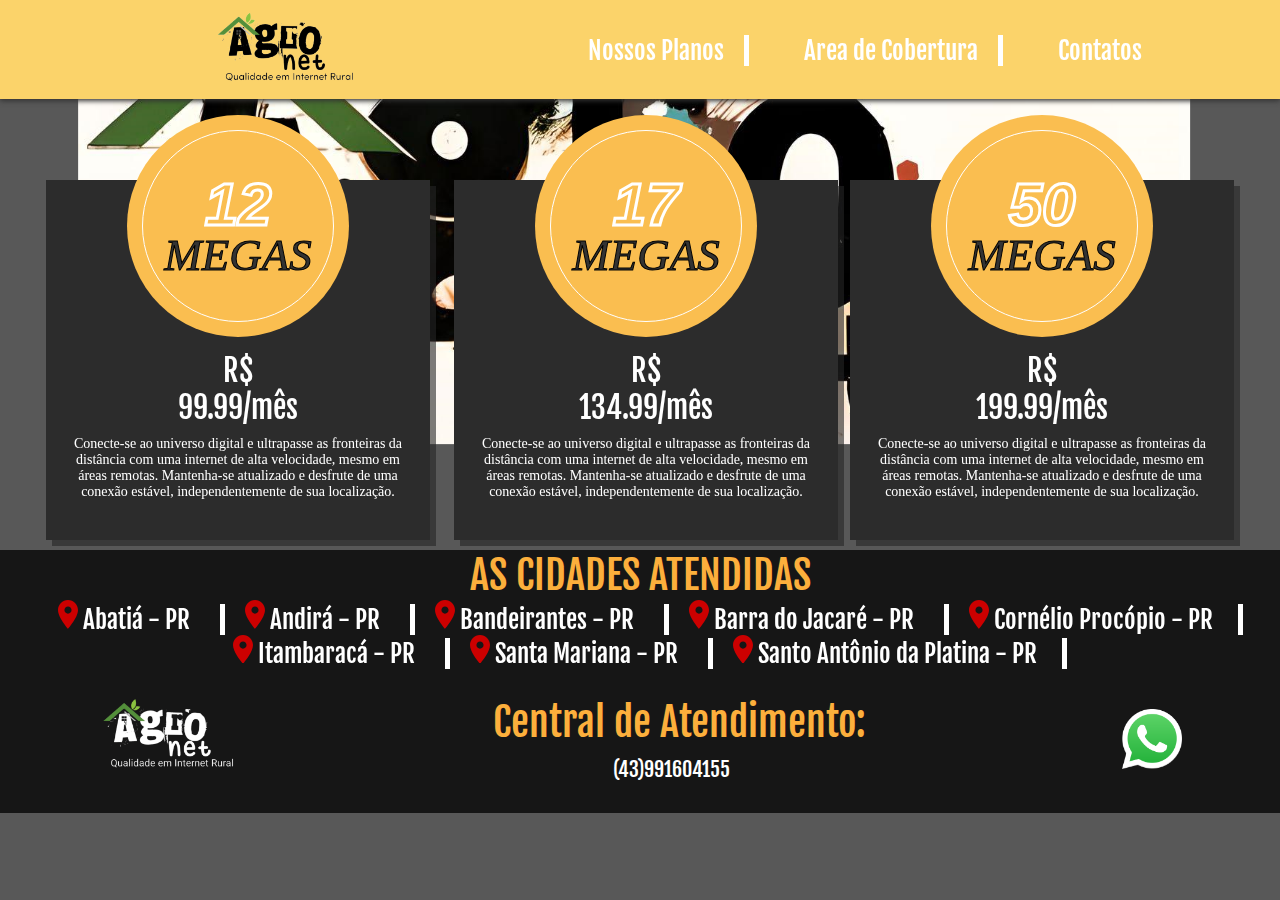
==== index.html @ c3c19633 "Add files via upload" ====
<!DOCTYPE html>
<html xmlns="http://www.w3.org/1999/xhtml">

<head>
<meta http-equiv="Content-Type" content="text/html; charset=utf-8" /> <meta name="description" content="um teste" />
<meta name="title" content="Site Padrão Lançamento - Modelo 13" />
<link rel='stylesheet' type='text/css' href='template/pw-slider-engine/style.css' />

    <title>Agro Net</title>

    <meta name="viewport" content="width=device-width, initial-scale=1.0" />

    <link rel="shortcut icon" type="imagex/png" href="img/logopagina.png">
    <link rel="stylesheet" href="script/estilo.css">
    <link rel="stylesheet" href="script/estilo.css">
    <link href="https://fonts.googleapis.com/css?family=Fjalla+One" rel="stylesheet">
    <script src='https://www.google.com/recaptcha/api.js'></script> 
</head>

<body>

    <div class="topo-total">

        <div class="topo">
            <!-- Logo -->
            <div class="logo img">
                <img src="img/logo3.png" alt="Logo da empresa" title="Logo da empresa" />
            </div>
            
            <div class="menu-total">
                <div class="menu-resp"></div>
                <!-- Menu com as localizações -->
                <div class="menu">
                    <ul>
                        <li>
                            <a  href="#planos" title="" data-text="Nossos Planos">     
                               <svg width="30" height="70%" viewBox="0 0 9 13" fill="#cc0000">
                               </svg> Nossos Planos
                            </a>
                        </li>
                        <li>
                            <a  href="#cobertura" title="" data-text="Area de Cobertura">     
                               <svg width="30" height="70%" viewBox="0 0 9 13" fill="#cc0000">
                               </svg> Area de Cobertura
                            </a>
                        </li>
                        <li>
                            <a  href="#rodape" title="" data-text="Contatos">     
                               <svg width="30" height="70%" viewBox="0 0 9 13" fill="#cc0000">
                               </svg> Contatos
                            </a>
                        </li>
                    </ul>

                </div>
                <!-- Menu -->
            </div>
            <!-- menu Total -->
        </div>
        <!-- Topo -->
    </div>
    <!-- Topo Total -->

    <div class="global">

  <!-- Responsavel pela animação de fundo -->
  <div id="wowslider-container1" >
    <div class="ws_images">
        <ul >
          
            <li>
                <img class="gallery" src="img/fundo1.png" alt="1" title="1" /></li>
        </ul>
    </div>
</div>
    <!-- responsavel pelos banners -->
    <div class="box-01-total">
        <div class="box-01" id="planos">
            <div class="box" >
                <a href="">
                    <div class="img">
                     <i class="fas fa-server">
                        <div class="titulo-planos">
                         <span class="destaque">12 </span>
                         <span class="normal">MEGAS</span>
                        </div>
                     </i>
                    </div>
                    <div class="titulo"><span class="preco">R$<br>99.99/mês</span></div>
                    <div class="texto">Conecte-se ao universo digital e ultrapasse as fronteiras da distância com uma internet de alta velocidade, mesmo em áreas remotas. Mantenha-se atualizado e desfrute de uma conexão estável, independentemente de sua localização.</div>
            </div>
            <!-- box -->

            <div class="box">
                <a href="">
                    <div class="img">
                     <i class="fas fa-server">
                        <div class="titulo-planos">
                         <span class="destaque">17 </span>
                         <span class="normal">MEGAS</span>
                        </div>
                     </i>
                    </div>
                    <div class="titulo"><span class="preco">R$<br>134.99/mês</span></div>
                    <div class="texto">Conecte-se ao universo digital e ultrapasse as fronteiras da distância com uma internet de alta velocidade, mesmo em áreas remotas. Mantenha-se atualizado e desfrute de uma conexão estável, independentemente de sua localização.</div>
                    
                </a>
            </div>
            <!-- box -->
            <div class="box">
                <a href="">
                    <div class="img">
                     <i class="fas fa-server">
                        <div class="titulo-planos">
                         <span class="destaque">50 </span>
                         <span class="normal">MEGAS</span>
                        </div>
                     </i>
                    </div>
                    <div class="titulo"><span class="preco">R$<br>199.99/mês</span></div>
                    <div class="texto">Conecte-se ao universo digital e ultrapasse as fronteiras da distância com uma internet de alta velocidade, mesmo em áreas remotas. Mantenha-se atualizado e desfrute de uma conexão estável, independentemente de sua localização.</div>
                    <div class="botao"><i class="fas fa-chevron-circle-right"></i></div>
                </a>
            </div>
            <!-- box -->

        </div>
        <!-- box 01 -->
    </div>
    <!-- box 01 total -->
    <div class="box-02-total">
        <ul>
            <span class="tituloLocais" id="cobertura">AS CIDADES ATENDIDAS</span>
            <li>
                <a class="cidades" title="" data-text="Abatiá - PR">     
                    <svg width="20" height="50%" viewBox="0 0 9 13" fill="#cc0000">
                    <path d="M4.5 0C2.01214 0 0 2.0345 0 4.55C0 7.9625 4.5 13 4.5 13C4.5 13 9 7.9625 9 4.55C9 2.0345 6.98786 0 4.5 0ZM4.5 6.175C3.61286 6.175 2.89286 5.447 2.89286 4.55C2.89286 3.653 3.61286 2.925 4.5 2.925C5.38714 2.925 6.10714 3.653 6.10714 4.55C6.10714 5.447 5.38714 6.175 4.5 6.175Z">  
                    </path>
                   </svg>&nbsp;Abatiá - PR&nbsp;
                </a>
               
            
                <a class="cidades" title="" data-text="Andirá - PR">     
                <svg width="20" height="50%" viewBox="0 0 9 13" fill="#cc0000">
                 <path d="M4.5 0C2.01214 0 0 2.0345 0 4.55C0 7.9625 4.5 13 4.5 13C4.5 13 9 7.9625 9 4.55C9 2.0345 6.98786 0 4.5 0ZM4.5 6.175C3.61286 6.175 2.89286 5.447 2.89286 4.55C2.89286 3.653 3.61286 2.925 4.5 2.925C5.38714 2.925 6.10714 3.653 6.10714 4.55C6.10714 5.447 5.38714 6.175 4.5 6.175Z">  
                 </path>
                </svg>&nbsp;Andirá - PR&nbsp;
                </a>
            
                <a class="cidades" title="" data-text="Bandeirantes - PR">     
                    <svg width="20" height="50%" viewBox="0 0 9 13" fill="#cc0000">
                    <path d="M4.5 0C2.01214 0 0 2.0345 0 4.55C0 7.9625 4.5 13 4.5 13C4.5 13 9 7.9625 9 4.55C9 2.0345 6.98786 0 4.5 0ZM4.5 6.175C3.61286 6.175 2.89286 5.447 2.89286 4.55C2.89286 3.653 3.61286 2.925 4.5 2.925C5.38714 2.925 6.10714 3.653 6.10714 4.55C6.10714 5.447 5.38714 6.175 4.5 6.175Z">  
                    </path>
                   </svg>&nbsp;Bandeirantes - PR&nbsp;
                </a>
               
                <a class="cidades" title="" data-text="Barra do Jacaré - PR">     
                    <svg width="20" height="50%" viewBox="0 0 9 13" fill="#cc0000">
                    <path d="M4.5 0C2.01214 0 0 2.0345 0 4.55C0 7.9625 4.5 13 4.5 13C4.5 13 9 7.9625 9 4.55C9 2.0345 6.98786 0 4.5 0ZM4.5 6.175C3.61286 6.175 2.89286 5.447 2.89286 4.55C2.89286 3.653 3.61286 2.925 4.5 2.925C5.38714 2.925 6.10714 3.653 6.10714 4.55C6.10714 5.447 5.38714 6.175 4.5 6.175Z">  
                    </path>
                   </svg>&nbsp;Barra do Jacaré - PR&nbsp;
                </a>
              
                <a class="cidades" title="" data-text="Cornélio Procópio - PR">     
                    <svg width="20" height="50%" viewBox="0 0 9 13" fill="#cc0000">
                    <path d="M4.5 0C2.01214 0 0 2.0345 0 4.55C0 7.9625 4.5 13 4.5 13C4.5 13 9 7.9625 9 4.55C9 2.0345 6.98786 0 4.5 0ZM4.5 6.175C3.61286 6.175 2.89286 5.447 2.89286 4.55C2.89286 3.653 3.61286 2.925 4.5 2.925C5.38714 2.925 6.10714 3.653 6.10714 4.55C6.10714 5.447 5.38714 6.175 4.5 6.175Z">  
                    </path>
                   </svg>&nbsp;Cornélio Procópio - PR&nbsp;</br>
                </a>
             
                <a class="cidades" title="" data-text="Itambaracá - PR">     
                    <svg width="20" height="50%" viewBox="0 0 9 13" fill="#cc0000">
                    <path d="M4.5 0C2.01214 0 0 2.0345 0 4.55C0 7.9625 4.5 13 4.5 13C4.5 13 9 7.9625 9 4.55C9 2.0345 6.98786 0 4.5 0ZM4.5 6.175C3.61286 6.175 2.89286 5.447 2.89286 4.55C2.89286 3.653 3.61286 2.925 4.5 2.925C5.38714 2.925 6.10714 3.653 6.10714 4.55C6.10714 5.447 5.38714 6.175 4.5 6.175Z">  
                    </path>
                   </svg>&nbsp;Itambaracá - PR&nbsp;
                </a>
              
                <a class="cidades" title="" data-text="Santa Mariana - PR">     
                    <svg width="20" height="50%" viewBox="0 0 9 13" fill="#cc0000">
                    <path d="M4.5 0C2.01214 0 0 2.0345 0 4.55C0 7.9625 4.5 13 4.5 13C4.5 13 9 7.9625 9 4.55C9 2.0345 6.98786 0 4.5 0ZM4.5 6.175C3.61286 6.175 2.89286 5.447 2.89286 4.55C2.89286 3.653 3.61286 2.925 4.5 2.925C5.38714 2.925 6.10714 3.653 6.10714 4.55C6.10714 5.447 5.38714 6.175 4.5 6.175Z">  
                    </path>
                   </svg>&nbsp;Santa Mariana - PR&nbsp;
                </a>
             
                <a class="cidades" title="" data-text="Santo Antônio da Platina - PR">     
                    <svg width="20" height="50%" viewBox="0 0 9 13" fill="#cc0000">
                    <path d="M4.5 0C2.01214 0 0 2.0345 0 4.55C0 7.9625 4.5 13 4.5 13C4.5 13 9 7.9625 9 4.55C9 2.0345 6.98786 0 4.5 0ZM4.5 6.175C3.61286 6.175 2.89286 5.447 2.89286 4.55C2.89286 3.653 3.61286 2.925 4.5 2.925C5.38714 2.925 6.10714 3.653 6.10714 4.55C6.10714 5.447 5.38714 6.175 4.5 6.175Z">  
                    </path>
                   </svg>&nbsp;Santo Antônio da Platina - PR&nbsp;
                </a>
            </li>
        </ul>
    </div>      
    <!-- Gerando o rodape -->
    <div class="rodape-total" id="rodape">
            <div class="conteudo-rodape">
                 <!-- conteudo rodape -->
                <div class="logoRodape img">
                    <a title="" target="_blank"><img src="img/fundo2.png" title="logo empresa" /></a>
                </div>
                <!-- Texto Rodape -->
                <div class="texto-rodape">
                    <span class="texto-PrincipalRodape">Central de Atendimento:<br></span>
                    <span class="SubTexto-rodape">(43)991604155</span>
                </div>
                <!-- Texto Rodape -->
                <div class="social-rodape">
                    <!-- Botão do WhatsApp -->
                        <a target="_blank" href="https://api.whatsapp.com/send?phone=43991604155" class="whatsapp-button" title="Iniciar uma conversa no WhatsApp!">
                            <img src="img/WhatsApp.png" class="whatsapp-button" alt="icone WhatsApp">
                        </a>
                </div>
               <!-- social Rodape -->
            </div>
        </div>
        <!-- Rodape -->
    </div>
    <!-- Rodape Total -->
    <!-- Importando todos os estilos e animações -->
    <script src="script/bannersAnimacao.js"></script>
    <script src="script/back.js"></script>
    <script src="script/ground.js"></script>
    <script src="script/banners.js"></script>
</body>
</html>
---- script/estilo.css ----
div:hover > .btn {
    display: block; 
    opacity: 1; 
    transform: rotate(360); 
    transition: all 1s;
} 
.btn { 
    text-align: center; 
    margin: 0 auto;
    width: 100%; 
    height: 40px; 
    padding: 5px 0px; 
    bottom: 0px; 
    z-index: 999; 
    cursor: pointer; 
    opacity: 0.6; 
    transition: all 1s; 
} 
.btn.absolute { 
    position: absolute; 
} 
.btn > div { 
    width: 100px; 
    display: inline-block; 
} 
.btn .remove::before {    
    font-weight: 900; 
    content: "\f05e"; 
    font-family: "Font Awesome 5 Free"; 
    font-size: 40px; 
    color: #000; 
    width: 100%; 
    text-align: center; 
    display: block; 
} 
.btn .remove::after { 
    content: ""; 
    font-family: calibri; 
    font-size: 14px; 
    color: #000; 
    width: 100%; 
    text-align: center; 
    display: block; 
} 
.btn .add::before { 
    font-weight: 900; 
    content: "\f055"; 
    font-family: "Font Awesome 5 Free"; 
    font-size: 40px; 
    color: #000; 
    width: 100%; text-align: center; 
    display: block; 
} 
.btn .add::after { 
    content: "RETORNAR"; 
    font-family: calibri; 
    font-size: 16px; 
    color: #000; 
    width: 100%; 
    text-align: center; 
    display: block; 
} 
.btn.white *::before, .btn.white *::after { 
    color: #fff !important; 
}
* {
    font-size: 12px;
    font-family: Verdana, Arial, Helvetica, sans-serif;
    color: #333;
    margin: 0;
    padding: 0;
}

#erro-total {
    width: 700px;
    height: 270px;
    margin: 15px 0;
}

#imagem-centralizada {
    width: 100%;
    text-align: center;
    margin: 10px 0;
}

#texto-404 {
    width: 100%;
    font-family: Calibri;
    font-size: 22px;
    text-align: center;
}

#aguarde {
    width: 100%;
    font-family: Calibri;
    font-size: 19px;
    text-align: center;
    margin: 5px 0;
}

.page-404 {
    display: flex;
    flex-direction: column;
    justify-content: center;
    height: 600px;
}

body {
    overflow-x: hidden;
    background-color: #585858;
}

a {
    text-decoration: none;
}
/*
.esquerda,
.esquerdo,
.left,
.float-left,
.alignleft {
    float: left;
    display: table;
    margin: 0 10px 10px 0
}

.direita,
.direito,
.right,
.float-right,
.alignright {
    float: right;
    display: table;
    margin: 0 0 10px 10px
}

.meio,
.center,
.aligncenter {
    display: table;
    margin: 20px auto
}

.borda {
    padding: 2px;
    background: #fff;
    box-shadow: 0 0 2px 0 #666
}

.global {
    margin: 0 auto
}
/*
.conteudo-pages {
    min-height: 500px;
    width: 998px;
    margin: 0 auto
}

.texto-pages {
    font: 15px/25px Calibri;
    color: #000;
    text-align: justify
}

.texto-pages h1 {
    font: 25px Calibri;
    padding-left: 20px;
    margin-bottom: 15px;
    font-weight: 700;
    color: #000
}

.texto-pages h2 {
    font: 20px Calibri;
    padding-left: 10px;
    margin-bottom: 15px;
    font-weight: 700;
    color: #000
}

.contato input {
    width: 100%;
    padding: 10px 30px 10px 20px;
    background: #eee;
    border: #ccc;
    color: #666;
    box-sizing: border-box;
    margin-bottom: 10px;
    outline: none!important;
    font-size: 17px;
    box-shadow: 2px 0 0 0 #333 inset;
    position: relative
}

.contato [required="required"] {
    background: #eee url(template/images/required.png) center right 10px no-repeat;
    background-size: 9px
}

.contato select,
.contato option {
    width: 50%;
    padding: 10px 20px;
    background: #eee;
    border: #ccc;
    color: #666;
    box-sizing: border-box;
    margin-bottom: 10px;
    outline: none!important;
    font-size: 17px;
    box-shadow: 2px 0 0 0 #333 inset
}

.contato textarea {
    width: 100%;
    padding: 10px 30px 10px 20px;
    background: #eee;
    border: #ccc;
    color: #666;
    box-sizing: border-box;
    margin-bottom: 10px;
    outline: none!important;
    resize: none;
    height: 200px;
    font-size: 17px;
    box-shadow: 2px 0 0 0 #333 inset;
    position: relative
}

.contato .submit {
    cursor: pointer;
    background: #333;
    color: #fff
}

.contato .required {
    color: #d90000;
    font: 17px calibri;
    font-weight: lighter;
    margin-bottom: 10px
}

.contato .required img {
    height: 9px
}
*/
.topo-total {
    background: #fbd36a;
    box-shadow: 0 2px 5px 0;
    position: relative;
    z-index: 999;
}

.topo {
    width: 1200px;
    margin: 0 auto;
    display: flex;
    justify-content: space-around;
    align-items: center;
    visibility: hidden;
}

.logo img {
    margin: 5px 0;
    padding: 0 20px;
    width: 140px; /* Defina a largura desejada */
    height: auto; /* Isso permite que a altura seja ajustada automaticamente */
    margin-left: 80px; /* Ajuste conforme necessário para espaçamento */
 }

.menu ul {
    margin: 15px 0px;
    display: flex;
    justify-content: space-around;
    flex-wrap: wrap;
}

.menu li {
    list-style-type: none;
    margin: 10px 0px;
}

.menu li a {
    color: #fff;
    font: 25px 'Fjalla One', sans-serif;
    padding: 0 20px;
    margin: 20px 0;
    border-right: 5px solid #fff;
    transition: .5s;
    position: relative;
}

.menu li a:after {
    content: attr(data-text);
    position: absolute;
    width: 100%;
    height: 100%;
    top: 0;
    left: 60px;
    opacity: 0;
    transform: translate(0px, 60%);
    transition: all .3s;
}

.menu li:last-child a {
    border: none
}

.menu li a:hover {
    color: transparent
}

.menu li a:hover:after {
    color: #fcaf3c;
    transform: translate(0px);
    opacity: 1;
}

.rodape-total {
    background: #161616;
}

.rodape {
    width: 1300px;
    margin: 0 auto;
    display: flex;
    flex-direction: column;
}

.conteudo-rodape {
    display: flex;
    justify-content: space-around;
    border-bottom: 1px solid #161616;
    align-items: center;
}

.texto-rodape {
    font: 30px 'Fjalla One', sans-serif;
    color: #fff;
    margin: 10px 60px;
}

.texto-PrincipalRodape {
    text-align: center;
    margin: -10px 0px;
    font: 40px 'Fjalla One', sans-serif;
    color: #fcaf3c;
}

.texto-rodape .SubTexto-rodape {
    font: 20px 'Fjalla One', sans-serif;
    color: #ffffff;
    margin: 0px 120px;
}
/*

.social-rodape {
    display: flex;
    justify-content: space-around
}

.social-rodape a {
    margin: 10px
}

.social-rodape i {
    font-size: 20px;
    color: #fff;
    background: #525152;
    width: 50px;
    height: 50px;
    display: flex;
    justify-content: center;
    align-items: center;
    border-radius: 50%;
    z-index: 999;
    position: relative;
    transition: .4s
}

.social-rodape i:hover {
    background: none
}

.social-rodape i:after {
    content: '';
    width: 0;
    height: 0;
    background: #fcaf3c;
    position: absolute;
    border-radius: 50%;
    z-index: -1;
    transition: .5s;
}

.social-rodape i:hover:after {
    width: 100%;
    height: 100%
}

.logo-pw {
    text-align: center;
    margin: 20px auto;
    display: block!important;
    width: 145px
}

.logo-pw div {
    text-align: left
}

.logo-pw div p:first-child a {
    color: #555;
    font: 12px Helvetica;
    margin-top: -8px;
    display: block;
    color: #fff;
    font: 12px Helvetica;
    margin-top: -8px;
    display: block
}
/*

.logo-pw div a span {
    color: transparent
}
.box-05{
    width: 800px;
    margin: auto;
    padding: 50px 0;
}
.box-05 .titulo{
    font: 35px 'Fjalla One', sans-serif;
    padding-bottom: 25px;
    text-align: center;
}

.box-05 form {
	display: flex;
	flex-wrap: wrap;
	justify-content: space-around;
}

.box-05 input{
    width: 100%;
    padding: 20px;
    margin: 10px 0;
    box-sizing: border-box;
    font: 18px "Calibri";
    border: 1px solid #ddd;
    border-radius: 4px;
    outline: none;
}
.box-05 textarea{
    resize: none;
    height: 100px;
    width: 100%;
    padding: 20px;
    margin: 10px 0;
    box-sizing: border-box;
    font: 18px "Calibri";
    border: 1px solid #ddd;
    border-radius: 4px;
    outline: none;
}
.box-05 input.submit{
    width: 300px;
    background: #fcaf3c;
    border: 1px solid #fff;
    color: #fff;
    transition: all .5s;
    cursor:  pointer;
    text-transform: uppercase;
}
.box-05 input.submit:hover{
    background: #2a2a2a;
    color: #ffffff;
}*/

/* Index */

.swiper-slide { 
    min-height: 600px; 
    background: #fff; 
    } 
.swiper-slide img { 
    display: flex; 
    } 
    
.box-01-total { 
    position: relative; 
    display: flex; 
    justify-content: center;
    } 
.box-01 { 
    width: 1200px; 
    margin: 0 auto; 
    display: flex; 
    justify-content: space-around; 
    position: absolute; 
    bottom: 10px; 
    z-index: 999; 
    } 
.box-01 .box {
    width: 32%; 
    background: #2c2c2c;
    text-align: center; 
    box-shadow: 6px 6px 0px 0px rgba(37, 37, 37, 0.6);
    transition: .5s; 
    position: relative; 
    display: flex; 
    visibility: hidden; 
    } 
.box-01 .box:after {
    content: ''; 
    height: 0%; 
    width: 100%; 
    position: absolute; 
    top: 0; left: 0; 
    transition: .5s; 
    background: #161616; 
    } 
.box-01 .box:hover:after {
    height: 100%; 
    background: #161616; 
    } 
.box-01 .box .img {
    background: #fabe50; 
    width: 190px; 
    height: 190px; 
    margin: 30px auto; 
    margin-top: -50px; 
    border-radius: 50%; 
    display: flex; 
    justify-content: center; 
    align-items: center; 
    position: relative; 
    z-index: 999; 
    border: 1px solid #fff; 
    box-shadow: 0px 0px 0px 15px #fabe50; 
    transition: .5s; 
    } 
.box-01 .box:hover .img {
    box-shadow: 0px 0px 0px 10px #fcaf3c;
}
.box-01 .box .img i {
    font-size: 90px; 
    color: #fff; 
    } 
.box-01 .box .preco {
    margin: 10px 0px; 
    font: 30px 'Fjalla One', sans-serif; 
    color: #fff; 
    position: relative; 
    z-index: 1; 
    } 
.box-01 .box .texto {
    margin: 10px 0px; 
    padding: 0px 20px; 
    font: 14px 'calibri'; 
    color: #fff; 
    position: relative; 
    z-index: 1; 
    } 
.box-01 .box .botao { 
    display: flex; 
    justify-content: flex-end; 
    align-items: center; 
    padding: 15px; 
    position: relative; 
    z-index: 1; 
} 
.box-01 .box .botao i { 
    font-size: 30px; 
    color: #fff; 
    transition: .5s 0.4s; 
} 
.box-01 .box:hover .botao i {
    color: #fcaf3c;
    transform: translate(-10px);
} 

.box-02-total{ 
    text-align: center;
    background: #161616;
    
} 
.box-02 { 
    background: #161616;
    } 
.box-02-total .texto {
    justify-content: space-around;
    margin: 10px 0px;
    position: relative; 
    font: 40px 'Fjalla One', sans-serif;
    color:#fcaf3c;
    text-transform: uppercase;
    visibility: hidden;
} 
.box-02-total .tituloLocais {
    margin: 10px 30%;
    color:#fcaf3c;
    font: 40px 'Fjalla One', sans-serif;
} 
.box-02-total .cidades{
    color: #fff;
    font: 25px 'Fjalla One', sans-serif;
    padding: 0 20px;
    margin: 20px 0;
    border-right: 5px solid #fff;
    transition: .5s;
    position: relative;
}
/* .box-03 {
    width: 1200px;
    margin: 0 auto;
    display: flex;
    justify-content: space-around;
    align-items: center;
    flex-wrap: wrap;
    } 
.box-03 .conteudo-total {
    width: 56%; 
    visibility: hidden; 
    } 
.box-03 .conteudo{ 
    display: flex;
    align-items: center;
    justify-content: space-around; 
} 
.box-03 .conteudo .img { 
    margin: 10px 0px; 
    padding: 0px 10px; 
    } 
.box-03 .conteudo .container { 
    margin: 20px 0px;
    } 
.box-03 .conteudo .container .titulo { 
    font: 48px 'Fjalla One', sans-serif; 
    color: #2A2A2A; 
    padding: 0px 20px; 
    } 
.box-03 .conteudo .container .texto { 
    font: 22px 'Fjalla One', sans-serif; 
    color: #AAAAAA; 
    padding: 0px 20px; 
    text-transform: uppercase; 
    } 
.box-03 .info { 
    margin: 20px 0px; 
    } 
.box-03 .info li {
    list-style-type: none; 
    font: 25px 'Fjalla One', sans-serif; 
    text-transform: uppercase; 
    color: #444; 
    padding: 0px 20px; 
    margin: 5px 0px; 
    display: flex; 
    align-items: center; 
    } 
.box-03 .info li i {
    color: #fcaf3c;
    padding-right: 10px;
    font-size: 15px;
    } 
.box-03 .img { 
    margin: 10px 0px; 
    visibility: hidden; 
    } 
.box-04-total { 
    display: flex; 
    flex-direction: column; 
    background: #eee; 
    } 
.box-04 { 
    width: 1200px; 
    margin: 0 auto; 
    } 
.box-04 .titulo { 
    font: 50px 'Fjalla One', sans-serif; 
    color: #444; 
    margin: 10px 0px; 
    padding: 0px 20px; 
    } 
.box-04 .conteudo { 
    display: flex; 
    justify-content: space-around; 
    } 
.box-04 .conteudo .item { 
    width: 30%; 
    visibility: hidden; 
    } 
.box-04 .conteudo .item .img { 
    margin: 10px 0px; 
    perspective: 1000px; 
    } 
.box-04 .conteudo .item .img .flip { 
    position: relative; 
    display: flex; 
    justify-content: center; 
    align-items: center;
    backface-visibility: hidden; 
    transform-style: preserve-3d; 
    transition: .5s; 
    } 
.box-04 .conteudo .item:hover .img .flip { 
    transform: rotatex(180deg); 
    } 
.box-04 .conteudo .item .img .front { 
    position: relative; 
    z-index: 999; 
    } 
.box-04 .conteudo .item .img .back {
    height: 100%;
    width: 100%;
    position: absolute;
    display: flex;
    justify-content: center;
    align-items: center;
    background: #fcaf3c;
    transform: rotateX(180deg);
    }
.box-04 .conteudo .item .img .back i { 
    font-size: 50px; 
    color: #fff;
    } 
.box-04 .conteudo .item .img img { 
    display: flex; 
    transition: .5s; 
    } 
.box-04 .conteudo .item .nome { 
    font: 32px 'Fjalla One', sans-serif; 
    color: #2A2A2A; 
    margin: 10px 0px; 
    }
.box-04 .conteudo .item .texto { 
    font: 18px 'calibri'; 
    color: #545454; 
    margin: 10px 0px 20px; 
    }*/ 
.titulo-planos {
    display: flex;
    flex-direction: column;
    color: #ff9a3e;
    padding: 0px;
    border-radius: 1px;
}
.destaque {
    font-size: 60px;
    font-weight: bold;
    font-family: 'Arial', sans-serif;
    -webkit-text-stroke: 3px #ffffff;
    color: transparent;
    display: inline;
}

.normal {
    font-size: 45px;
    margin-top: -10px;
    font-family: 'bold', Impact;
    -webkit-text-stroke: 1px #000000;
}
.logoRodape img {
    width: 140px;
}
/* Adapte conforme necessário */
.whatsapp-button {
    width: 60px; 
    height:60px;
}

/* Efeito ao passar o mouse */
.whatsapp-button:hover {
    width: 80px; 
    height:80px;
}

.gallery {
    top: 950px;
    display: relative;
    justify-content: relative; /* Alinhamento horizontal */
    align-items: relative; /* Alinhamento vertical */
    width: 100%;
    margin: 0px 0px;
  }
 
  .gallery .image {
    width: 100%;
    display: relative;
    margin: 0px 0px;
  }

  @media  screen and (max-width: 768px) {
    .menu-total {
        display: block;
    }
    .menu li {
        text-align: center;
    }
 
}
@media only screen and (max-width:1200px) {
    * {
        max-width: 100%;
        box-sizing: border-box
    }
    .conteudo-pages {
        padding: 2%
    }
    .box-01 {
        position: relative;
        bottom: 0;
    }
    .box-02{
        padding: 30px;
    }
}
/*
@media only screen and (max-width:1180px) {
    .box-03 .conteudo-total {
        width: 100%
    }
    .box-03 .conteudo {
        justify-content: center
    }
    .box-03 .info {
        display: none
    }
    .box-03 .img {
        padding: 0 20px
    }
}

@media only screen and (max-width:1022px) {
    .topo {
        flex-direction: column
    }
    .conteudo-rodape {
        display: block
    }
    .texto-rodape {
        text-align: center
    }
}

@media only screen and (max-width:970px) {
    * {
        visibility: visible
    }
    .box-01 .box .titulo {
        font: 25px 'Fjalla One', sans-serif
    }
}

@media only screen and (max-width:810px) {
    .swiper-slide {
        min-height: initial
    }
    .box-01 {
        position: relative;
        bottom: 0;
        flex-direction: column
    }

    .box-01 .box .img {
        margin-top: 10px
    }
    .box-01 .box .titulo {
        font: 35px 'Fjalla One', sans-serif
    }
    .box-02 {
        padding: 30px
    }
    .box-05{
        padding: 50px 10px;
    }
}

@media only screen and (max-width:700px) {
    .box-04 .conteudo .item .img .back i {
        font-size: 30px
    }
    .box-03 .conteudo .container .titulo {
        font: 38px 'Fjalla One', sans-serif
    }
    .box-04 .titulo {
        font: 40px 'Fjalla One', sans-serif
    }
    .box-04 .conteudo .item .nome {
        font: 19px 'Fjalla One', sans-serif
    }
    .box-04 .conteudo .item .texto {
        font: 15px calibri
    }
}*/

@media  screen and (max-width:582px) {
    .topo{
        margin-left: -5%;
        margin-right: -5%;
        margin-top: -10%;
        margin-bottom: 1%;
    }
    .menu-total {
        margin-left: -10%;
        margin-right: 10%;
        margin-top: 1%;
        margin-bottom: 1%;
    }
    .menu{
        margin-left: 10%;
        margin-right: -10%;
        margin-top: 10%;
        margin-bottom: -8%;
       
    }
    .logo img {
        width: 50vw;
        margin-left: 12%;
        margin-right: -10%;
        margin-top: 20%;
        margin-bottom: -25%;
        height: auto; /* Isso permite que a altura seja ajustada automaticamente */
    }
    .menu ul {
    margin: none;
    }
    .menu li  {
    border-right: none;
    padding: 1px 1px;
    margin-top: -1%;
    margin-bottom: 5%;
    text-align:justify;
}
    .menu li a {
        font:14px 'Fjalla One', sans-serif;
        border-right: none;
        padding: 1px 1px;
    }
    .menu li a:hover {
        color: rgb(248, 9, 9);
    }

    .gallery {
        top: 750px;
        display: flex;
        justify-content: center; /* Alinhamento horizontal */
        align-items: center; /* Alinhamento vertical */
        width: auto;
        height: 70px;
      }
      
      .gallery .image {
        width: 80%;
        display: block;
        margin: 0 0px;
      }
    .menu li a:after {
        display: none;
    }
    .box-01 .box .img {
        background: #fcaf3c; 
        width: 95px; 
        height: 80px; 
        margin: 30px auto; 
        margin-top: -50px; 
        border-radius: 20%; 
        display: flex; 
        justify-content: center; 
        align-items: center; 
        position: relative; 
        z-index: 999; 
        border: 2px solid #fff; 
        box-shadow: 0px 0px 0px 15px #fcaf3c; 
        transition: .5s; 
        } 
    .box-01 .box {
        width: 33%; 
        background: #454545; 
        text-align: center; 
        box-shadow: 0px 0px 0px 0px rgba(37, 37, 37, 0.6);
        transition: .5s; 
        position: relative; 
        display: flex; 
        visibility: hidden; 
        } 

    .destaque {
        font-size: 40px;
        font-weight: bold;
        font-family: 'Arial', sans-serif;
        -webkit-text-stroke: 2px #ffffff;
        color: transparent;
        display: inline;
    }
        
    .normal {
        font-size: 20px;
        margin-top: -10px;
        font-family: 'bold', Impact;
        -webkit-text-stroke: 1px #000000;
    }   
    .box-01 .box .preco {
        margin: 10px 0px; 
        font: 22px 'Fjalla One', sans-serif; 
        color: #fff; 
        position: relative; 
        z-index: 1; 
        } 
    .box-01 .box .texto {
        margin: none; 
        padding: none; 
        font: 12px 'calibri'; 
        color: #fff; 
        text-align: center;
        z-index: 1; 
        } 
        
    .box-02-total{ 
        text-align: center;
        display: flex;
        margin: 0 auto;
        width: 1200px; 
        padding: 0px 0px 0px; 
    } 
    
    .box-02-total  { 
        background: #2A2A2A;
        display: flex; 
        margin-top: 0%;
        margin-bottom: 0%;
        } 
     
    .box-02-total .tituloLocais {
        justify-content: justify;
        margin: 10px 10px;
        text-align: justify;
        font: 35px 'Fjalla One', sans-serif;
        color:#fcaf3c;
    }
    .box-02-total li .cidades{
        display:inline-block;
        text-align: center;
        list-style-type: row;
        margin: 2px 20px;
    }
    
    .box-02-total li .cidades {
        justify-content: justify;
        color: #fff;
        font: 20px 'Fjalla One', sans-serif;
        padding: 0 0;
        margin: 2px 02px;
    }

    .topo {
        flex-direction: column
    }
   
    .logoRodape img {
        display: block;
        width: 25vw;
    }
    .texto-rodape {
        text-align: center;
        margin: -10px 0px;
        font: 5px 'Fjalla One', sans-serif;
        color: #fcaf3c;
    }
    .texto-PrincipalRodape {
        text-align: center;
        margin: -10px 0px;
        font: 12px 'Fjalla One', sans-serif;
        color: #fcaf3c;
    }
    .texto-rodape .SubTexto-rodape {
        font: 8px 'Fjalla One', sans-serif;
        color: #ffffff;
    }

    .whatsapp-button {
        width: 40px; 
        height:40px;
    }
    .whatsapp-button:hover {
        width: 50px; 
        height:50px;
    }
}
---- script/estilo.css ----
div:hover > .btn {
    display: block; 
    opacity: 1; 
    transform: rotate(360); 
    transition: all 1s;
} 
.btn { 
    text-align: center; 
    margin: 0 auto;
    width: 100%; 
    height: 40px; 
    padding: 5px 0px; 
    bottom: 0px; 
    z-index: 999; 
    cursor: pointer; 
    opacity: 0.6; 
    transition: all 1s; 
} 
.btn.absolute { 
    position: absolute; 
} 
.btn > div { 
    width: 100px; 
    display: inline-block; 
} 
.btn .remove::before {    
    font-weight: 900; 
    content: "\f05e"; 
    font-family: "Font Awesome 5 Free"; 
    font-size: 40px; 
    color: #000; 
    width: 100%; 
    text-align: center; 
    display: block; 
} 
.btn .remove::after { 
    content: ""; 
    font-family: calibri; 
    font-size: 14px; 
    color: #000; 
    width: 100%; 
    text-align: center; 
    display: block; 
} 
.btn .add::before { 
    font-weight: 900; 
    content: "\f055"; 
    font-family: "Font Awesome 5 Free"; 
    font-size: 40px; 
    color: #000; 
    width: 100%; text-align: center; 
    display: block; 
} 
.btn .add::after { 
    content: "RETORNAR"; 
    font-family: calibri; 
    font-size: 16px; 
    color: #000; 
    width: 100%; 
    text-align: center; 
    display: block; 
} 
.btn.white *::before, .btn.white *::after { 
    color: #fff !important; 
}
* {
    font-size: 12px;
    font-family: Verdana, Arial, Helvetica, sans-serif;
    color: #333;
    margin: 0;
    padding: 0;
}

#erro-total {
    width: 700px;
    height: 270px;
    margin: 15px 0;
}

#imagem-centralizada {
    width: 100%;
    text-align: center;
    margin: 10px 0;
}

#texto-404 {
    width: 100%;
    font-family: Calibri;
    font-size: 22px;
    text-align: center;
}

#aguarde {
    width: 100%;
    font-family: Calibri;
    font-size: 19px;
    text-align: center;
    margin: 5px 0;
}

.page-404 {
    display: flex;
    flex-direction: column;
    justify-content: center;
    height: 600px;
}

body {
    overflow-x: hidden;
    background-color: #585858;
}

a {
    text-decoration: none;
}
/*
.esquerda,
.esquerdo,
.left,
.float-left,
.alignleft {
    float: left;
    display: table;
    margin: 0 10px 10px 0
}

.direita,
.direito,
.right,
.float-right,
.alignright {
    float: right;
    display: table;
    margin: 0 0 10px 10px
}

.meio,
.center,
.aligncenter {
    display: table;
    margin: 20px auto
}

.borda {
    padding: 2px;
    background: #fff;
    box-shadow: 0 0 2px 0 #666
}

.global {
    margin: 0 auto
}
/*
.conteudo-pages {
    min-height: 500px;
    width: 998px;
    margin: 0 auto
}

.texto-pages {
    font: 15px/25px Calibri;
    color: #000;
    text-align: justify
}

.texto-pages h1 {
    font: 25px Calibri;
    padding-left: 20px;
    margin-bottom: 15px;
    font-weight: 700;
    color: #000
}

.texto-pages h2 {
    font: 20px Calibri;
    padding-left: 10px;
    margin-bottom: 15px;
    font-weight: 700;
    color: #000
}

.contato input {
    width: 100%;
    padding: 10px 30px 10px 20px;
    background: #eee;
    border: #ccc;
    color: #666;
    box-sizing: border-box;
    margin-bottom: 10px;
    outline: none!important;
    font-size: 17px;
    box-shadow: 2px 0 0 0 #333 inset;
    position: relative
}

.contato [required="required"] {
    background: #eee url(template/images/required.png) center right 10px no-repeat;
    background-size: 9px
}

.contato select,
.contato option {
    width: 50%;
    padding: 10px 20px;
    background: #eee;
    border: #ccc;
    color: #666;
    box-sizing: border-box;
    margin-bottom: 10px;
    outline: none!important;
    font-size: 17px;
    box-shadow: 2px 0 0 0 #333 inset
}

.contato textarea {
    width: 100%;
    padding: 10px 30px 10px 20px;
    background: #eee;
    border: #ccc;
    color: #666;
    box-sizing: border-box;
    margin-bottom: 10px;
    outline: none!important;
    resize: none;
    height: 200px;
    font-size: 17px;
    box-shadow: 2px 0 0 0 #333 inset;
    position: relative
}

.contato .submit {
    cursor: pointer;
    background: #333;
    color: #fff
}

.contato .required {
    color: #d90000;
    font: 17px calibri;
    font-weight: lighter;
    margin-bottom: 10px
}

.contato .required img {
    height: 9px
}
*/
.topo-total {
    background: #fbd36a;
    box-shadow: 0 2px 5px 0;
    position: relative;
    z-index: 999;
}

.topo {
    width: 1200px;
    margin: 0 auto;
    display: flex;
    justify-content: space-around;
    align-items: center;
    visibility: hidden;
}

.logo img {
    margin: 5px 0;
    padding: 0 20px;
    width: 140px; /* Defina a largura desejada */
    height: auto; /* Isso permite que a altura seja ajustada automaticamente */
    margin-left: 80px; /* Ajuste conforme necessário para espaçamento */
 }

.menu ul {
    margin: 15px 0px;
    display: flex;
    justify-content: space-around;
    flex-wrap: wrap;
}

.menu li {
    list-style-type: none;
    margin: 10px 0px;
}

.menu li a {
    color: #fff;
    font: 25px 'Fjalla One', sans-serif;
    padding: 0 20px;
    margin: 20px 0;
    border-right: 5px solid #fff;
    transition: .5s;
    position: relative;
}

.menu li a:after {
    content: attr(data-text);
    position: absolute;
    width: 100%;
    height: 100%;
    top: 0;
    left: 60px;
    opacity: 0;
    transform: translate(0px, 60%);
    transition: all .3s;
}

.menu li:last-child a {
    border: none
}

.menu li a:hover {
    color: transparent
}

.menu li a:hover:after {
    color: #fcaf3c;
    transform: translate(0px);
    opacity: 1;
}

.rodape-total {
    background: #161616;
}

.rodape {
    width: 1300px;
    margin: 0 auto;
    display: flex;
    flex-direction: column;
}

.conteudo-rodape {
    display: flex;
    justify-content: space-around;
    border-bottom: 1px solid #161616;
    align-items: center;
}

.texto-rodape {
    font: 30px 'Fjalla One', sans-serif;
    color: #fff;
    margin: 10px 60px;
}

.texto-PrincipalRodape {
    text-align: center;
    margin: -10px 0px;
    font: 40px 'Fjalla One', sans-serif;
    color: #fcaf3c;
}

.texto-rodape .SubTexto-rodape {
    font: 20px 'Fjalla One', sans-serif;
    color: #ffffff;
    margin: 0px 120px;
}
/*

.social-rodape {
    display: flex;
    justify-content: space-around
}

.social-rodape a {
    margin: 10px
}

.social-rodape i {
    font-size: 20px;
    color: #fff;
    background: #525152;
    width: 50px;
    height: 50px;
    display: flex;
    justify-content: center;
    align-items: center;
    border-radius: 50%;
    z-index: 999;
    position: relative;
    transition: .4s
}

.social-rodape i:hover {
    background: none
}

.social-rodape i:after {
    content: '';
    width: 0;
    height: 0;
    background: #fcaf3c;
    position: absolute;
    border-radius: 50%;
    z-index: -1;
    transition: .5s;
}

.social-rodape i:hover:after {
    width: 100%;
    height: 100%
}

.logo-pw {
    text-align: center;
    margin: 20px auto;
    display: block!important;
    width: 145px
}

.logo-pw div {
    text-align: left
}

.logo-pw div p:first-child a {
    color: #555;
    font: 12px Helvetica;
    margin-top: -8px;
    display: block;
    color: #fff;
    font: 12px Helvetica;
    margin-top: -8px;
    display: block
}
/*

.logo-pw div a span {
    color: transparent
}
.box-05{
    width: 800px;
    margin: auto;
    padding: 50px 0;
}
.box-05 .titulo{
    font: 35px 'Fjalla One', sans-serif;
    padding-bottom: 25px;
    text-align: center;
}

.box-05 form {
	display: flex;
	flex-wrap: wrap;
	justify-content: space-around;
}

.box-05 input{
    width: 100%;
    padding: 20px;
    margin: 10px 0;
    box-sizing: border-box;
    font: 18px "Calibri";
    border: 1px solid #ddd;
    border-radius: 4px;
    outline: none;
}
.box-05 textarea{
    resize: none;
    height: 100px;
    width: 100%;
    padding: 20px;
    margin: 10px 0;
    box-sizing: border-box;
    font: 18px "Calibri";
    border: 1px solid #ddd;
    border-radius: 4px;
    outline: none;
}
.box-05 input.submit{
    width: 300px;
    background: #fcaf3c;
    border: 1px solid #fff;
    color: #fff;
    transition: all .5s;
    cursor:  pointer;
    text-transform: uppercase;
}
.box-05 input.submit:hover{
    background: #2a2a2a;
    color: #ffffff;
}*/

/* Index */

.swiper-slide { 
    min-height: 600px; 
    background: #fff; 
    } 
.swiper-slide img { 
    display: flex; 
    } 
    
.box-01-total { 
    position: relative; 
    display: flex; 
    justify-content: center;
    } 
.box-01 { 
    width: 1200px; 
    margin: 0 auto; 
    display: flex; 
    justify-content: space-around; 
    position: absolute; 
    bottom: 10px; 
    z-index: 999; 
    } 
.box-01 .box {
    width: 32%; 
    background: #2c2c2c;
    text-align: center; 
    box-shadow: 6px 6px 0px 0px rgba(37, 37, 37, 0.6);
    transition: .5s; 
    position: relative; 
    display: flex; 
    visibility: hidden; 
    } 
.box-01 .box:after {
    content: ''; 
    height: 0%; 
    width: 100%; 
    position: absolute; 
    top: 0; left: 0; 
    transition: .5s; 
    background: #161616; 
    } 
.box-01 .box:hover:after {
    height: 100%; 
    background: #161616; 
    } 
.box-01 .box .img {
    background: #fabe50; 
    width: 190px; 
    height: 190px; 
    margin: 30px auto; 
    margin-top: -50px; 
    border-radius: 50%; 
    display: flex; 
    justify-content: center; 
    align-items: center; 
    position: relative; 
    z-index: 999; 
    border: 1px solid #fff; 
    box-shadow: 0px 0px 0px 15px #fabe50; 
    transition: .5s; 
    } 
.box-01 .box:hover .img {
    box-shadow: 0px 0px 0px 10px #fcaf3c;
}
.box-01 .box .img i {
    font-size: 90px; 
    color: #fff; 
    } 
.box-01 .box .preco {
    margin: 10px 0px; 
    font: 30px 'Fjalla One', sans-serif; 
    color: #fff; 
    position: relative; 
    z-index: 1; 
    } 
.box-01 .box .texto {
    margin: 10px 0px; 
    padding: 0px 20px; 
    font: 14px 'calibri'; 
    color: #fff; 
    position: relative; 
    z-index: 1; 
    } 
.box-01 .box .botao { 
    display: flex; 
    justify-content: flex-end; 
    align-items: center; 
    padding: 15px; 
    position: relative; 
    z-index: 1; 
} 
.box-01 .box .botao i { 
    font-size: 30px; 
    color: #fff; 
    transition: .5s 0.4s; 
} 
.box-01 .box:hover .botao i {
    color: #fcaf3c;
    transform: translate(-10px);
} 

.box-02-total{ 
    text-align: center;
    background: #161616;
    
} 
.box-02 { 
    background: #161616;
    } 
.box-02-total .texto {
    justify-content: space-around;
    margin: 10px 0px;
    position: relative; 
    font: 40px 'Fjalla One', sans-serif;
    color:#fcaf3c;
    text-transform: uppercase;
    visibility: hidden;
} 
.box-02-total .tituloLocais {
    margin: 10px 30%;
    color:#fcaf3c;
    font: 40px 'Fjalla One', sans-serif;
} 
.box-02-total .cidades{
    color: #fff;
    font: 25px 'Fjalla One', sans-serif;
    padding: 0 20px;
    margin: 20px 0;
    border-right: 5px solid #fff;
    transition: .5s;
    position: relative;
}
/* .box-03 {
    width: 1200px;
    margin: 0 auto;
    display: flex;
    justify-content: space-around;
    align-items: center;
    flex-wrap: wrap;
    } 
.box-03 .conteudo-total {
    width: 56%; 
    visibility: hidden; 
    } 
.box-03 .conteudo{ 
    display: flex;
    align-items: center;
    justify-content: space-around; 
} 
.box-03 .conteudo .img { 
    margin: 10px 0px; 
    padding: 0px 10px; 
    } 
.box-03 .conteudo .container { 
    margin: 20px 0px;
    } 
.box-03 .conteudo .container .titulo { 
    font: 48px 'Fjalla One', sans-serif; 
    color: #2A2A2A; 
    padding: 0px 20px; 
    } 
.box-03 .conteudo .container .texto { 
    font: 22px 'Fjalla One', sans-serif; 
    color: #AAAAAA; 
    padding: 0px 20px; 
    text-transform: uppercase; 
    } 
.box-03 .info { 
    margin: 20px 0px; 
    } 
.box-03 .info li {
    list-style-type: none; 
    font: 25px 'Fjalla One', sans-serif; 
    text-transform: uppercase; 
    color: #444; 
    padding: 0px 20px; 
    margin: 5px 0px; 
    display: flex; 
    align-items: center; 
    } 
.box-03 .info li i {
    color: #fcaf3c;
    padding-right: 10px;
    font-size: 15px;
    } 
.box-03 .img { 
    margin: 10px 0px; 
    visibility: hidden; 
    } 
.box-04-total { 
    display: flex; 
    flex-direction: column; 
    background: #eee; 
    } 
.box-04 { 
    width: 1200px; 
    margin: 0 auto; 
    } 
.box-04 .titulo { 
    font: 50px 'Fjalla One', sans-serif; 
    color: #444; 
    margin: 10px 0px; 
    padding: 0px 20px; 
    } 
.box-04 .conteudo { 
    display: flex; 
    justify-content: space-around; 
    } 
.box-04 .conteudo .item { 
    width: 30%; 
    visibility: hidden; 
    } 
.box-04 .conteudo .item .img { 
    margin: 10px 0px; 
    perspective: 1000px; 
    } 
.box-04 .conteudo .item .img .flip { 
    position: relative; 
    display: flex; 
    justify-content: center; 
    align-items: center;
    backface-visibility: hidden; 
    transform-style: preserve-3d; 
    transition: .5s; 
    } 
.box-04 .conteudo .item:hover .img .flip { 
    transform: rotatex(180deg); 
    } 
.box-04 .conteudo .item .img .front { 
    position: relative; 
    z-index: 999; 
    } 
.box-04 .conteudo .item .img .back {
    height: 100%;
    width: 100%;
    position: absolute;
    display: flex;
    justify-content: center;
    align-items: center;
    background: #fcaf3c;
    transform: rotateX(180deg);
    }
.box-04 .conteudo .item .img .back i { 
    font-size: 50px; 
    color: #fff;
    } 
.box-04 .conteudo .item .img img { 
    display: flex; 
    transition: .5s; 
    } 
.box-04 .conteudo .item .nome { 
    font: 32px 'Fjalla One', sans-serif; 
    color: #2A2A2A; 
    margin: 10px 0px; 
    }
.box-04 .conteudo .item .texto { 
    font: 18px 'calibri'; 
    color: #545454; 
    margin: 10px 0px 20px; 
    }*/ 
.titulo-planos {
    display: flex;
    flex-direction: column;
    color: #ff9a3e;
    padding: 0px;
    border-radius: 1px;
}
.destaque {
    font-size: 60px;
    font-weight: bold;
    font-family: 'Arial', sans-serif;
    -webkit-text-stroke: 3px #ffffff;
    color: transparent;
    display: inline;
}

.normal {
    font-size: 45px;
    margin-top: -10px;
    font-family: 'bold', Impact;
    -webkit-text-stroke: 1px #000000;
}
.logoRodape img {
    width: 140px;
}
/* Adapte conforme necessário */
.whatsapp-button {
    width: 60px; 
    height:60px;
}

/* Efeito ao passar o mouse */
.whatsapp-button:hover {
    width: 80px; 
    height:80px;
}

.gallery {
    top: 950px;
    display: relative;
    justify-content: relative; /* Alinhamento horizontal */
    align-items: relative; /* Alinhamento vertical */
    width: 100%;
    margin: 0px 0px;
  }
 
  .gallery .image {
    width: 100%;
    display: relative;
    margin: 0px 0px;
  }

  @media  screen and (max-width: 768px) {
    .menu-total {
        display: block;
    }
    .menu li {
        text-align: center;
    }
 
}
@media only screen and (max-width:1200px) {
    * {
        max-width: 100%;
        box-sizing: border-box
    }
    .conteudo-pages {
        padding: 2%
    }
    .box-01 {
        position: relative;
        bottom: 0;
    }
    .box-02{
        padding: 30px;
    }
}
/*
@media only screen and (max-width:1180px) {
    .box-03 .conteudo-total {
        width: 100%
    }
    .box-03 .conteudo {
        justify-content: center
    }
    .box-03 .info {
        display: none
    }
    .box-03 .img {
        padding: 0 20px
    }
}

@media only screen and (max-width:1022px) {
    .topo {
        flex-direction: column
    }
    .conteudo-rodape {
        display: block
    }
    .texto-rodape {
        text-align: center
    }
}

@media only screen and (max-width:970px) {
    * {
        visibility: visible
    }
    .box-01 .box .titulo {
        font: 25px 'Fjalla One', sans-serif
    }
}

@media only screen and (max-width:810px) {
    .swiper-slide {
        min-height: initial
    }
    .box-01 {
        position: relative;
        bottom: 0;
        flex-direction: column
    }

    .box-01 .box .img {
        margin-top: 10px
    }
    .box-01 .box .titulo {
        font: 35px 'Fjalla One', sans-serif
    }
    .box-02 {
        padding: 30px
    }
    .box-05{
        padding: 50px 10px;
    }
}

@media only screen and (max-width:700px) {
    .box-04 .conteudo .item .img .back i {
        font-size: 30px
    }
    .box-03 .conteudo .container .titulo {
        font: 38px 'Fjalla One', sans-serif
    }
    .box-04 .titulo {
        font: 40px 'Fjalla One', sans-serif
    }
    .box-04 .conteudo .item .nome {
        font: 19px 'Fjalla One', sans-serif
    }
    .box-04 .conteudo .item .texto {
        font: 15px calibri
    }
}*/

@media  screen and (max-width:582px) {
    .topo{
        margin-left: -5%;
        margin-right: -5%;
        margin-top: -10%;
        margin-bottom: 1%;
    }
    .menu-total {
        margin-left: -10%;
        margin-right: 10%;
        margin-top: 1%;
        margin-bottom: 1%;
    }
    .menu{
        margin-left: 10%;
        margin-right: -10%;
        margin-top: 10%;
        margin-bottom: -8%;
       
    }
    .logo img {
        width: 50vw;
        margin-left: 12%;
        margin-right: -10%;
        margin-top: 20%;
        margin-bottom: -25%;
        height: auto; /* Isso permite que a altura seja ajustada automaticamente */
    }
    .menu ul {
    margin: none;
    }
    .menu li  {
    border-right: none;
    padding: 1px 1px;
    margin-top: -1%;
    margin-bottom: 5%;
    text-align:justify;
}
    .menu li a {
        font:14px 'Fjalla One', sans-serif;
        border-right: none;
        padding: 1px 1px;
    }
    .menu li a:hover {
        color: rgb(248, 9, 9);
    }

    .gallery {
        top: 750px;
        display: flex;
        justify-content: center; /* Alinhamento horizontal */
        align-items: center; /* Alinhamento vertical */
        width: auto;
        height: 70px;
      }
      
      .gallery .image {
        width: 80%;
        display: block;
        margin: 0 0px;
      }
    .menu li a:after {
        display: none;
    }
    .box-01 .box .img {
        background: #fcaf3c; 
        width: 95px; 
        height: 80px; 
        margin: 30px auto; 
        margin-top: -50px; 
        border-radius: 20%; 
        display: flex; 
        justify-content: center; 
        align-items: center; 
        position: relative; 
        z-index: 999; 
        border: 2px solid #fff; 
        box-shadow: 0px 0px 0px 15px #fcaf3c; 
        transition: .5s; 
        } 
    .box-01 .box {
        width: 33%; 
        background: #454545; 
        text-align: center; 
        box-shadow: 0px 0px 0px 0px rgba(37, 37, 37, 0.6);
        transition: .5s; 
        position: relative; 
        display: flex; 
        visibility: hidden; 
        } 

    .destaque {
        font-size: 40px;
        font-weight: bold;
        font-family: 'Arial', sans-serif;
        -webkit-text-stroke: 2px #ffffff;
        color: transparent;
        display: inline;
    }
        
    .normal {
        font-size: 20px;
        margin-top: -10px;
        font-family: 'bold', Impact;
        -webkit-text-stroke: 1px #000000;
    }   
    .box-01 .box .preco {
        margin: 10px 0px; 
        font: 22px 'Fjalla One', sans-serif; 
        color: #fff; 
        position: relative; 
        z-index: 1; 
        } 
    .box-01 .box .texto {
        margin: none; 
        padding: none; 
        font: 12px 'calibri'; 
        color: #fff; 
        text-align: center;
        z-index: 1; 
        } 
        
    .box-02-total{ 
        text-align: center;
        display: flex;
        margin: 0 auto;
        width: 1200px; 
        padding: 0px 0px 0px; 
    } 
    
    .box-02-total  { 
        background: #2A2A2A;
        display: flex; 
        margin-top: 0%;
        margin-bottom: 0%;
        } 
     
    .box-02-total .tituloLocais {
        justify-content: justify;
        margin: 10px 10px;
        text-align: justify;
        font: 35px 'Fjalla One', sans-serif;
        color:#fcaf3c;
    }
    .box-02-total li .cidades{
        display:inline-block;
        text-align: center;
        list-style-type: row;
        margin: 2px 20px;
    }
    
    .box-02-total li .cidades {
        justify-content: justify;
        color: #fff;
        font: 20px 'Fjalla One', sans-serif;
        padding: 0 0;
        margin: 2px 02px;
    }

    .topo {
        flex-direction: column
    }
   
    .logoRodape img {
        display: block;
        width: 25vw;
    }
    .texto-rodape {
        text-align: center;
        margin: -10px 0px;
        font: 5px 'Fjalla One', sans-serif;
        color: #fcaf3c;
    }
    .texto-PrincipalRodape {
        text-align: center;
        margin: -10px 0px;
        font: 12px 'Fjalla One', sans-serif;
        color: #fcaf3c;
    }
    .texto-rodape .SubTexto-rodape {
        font: 8px 'Fjalla One', sans-serif;
        color: #ffffff;
    }

    .whatsapp-button {
        width: 40px; 
        height:40px;
    }
    .whatsapp-button:hover {
        width: 50px; 
        height:50px;
    }
}
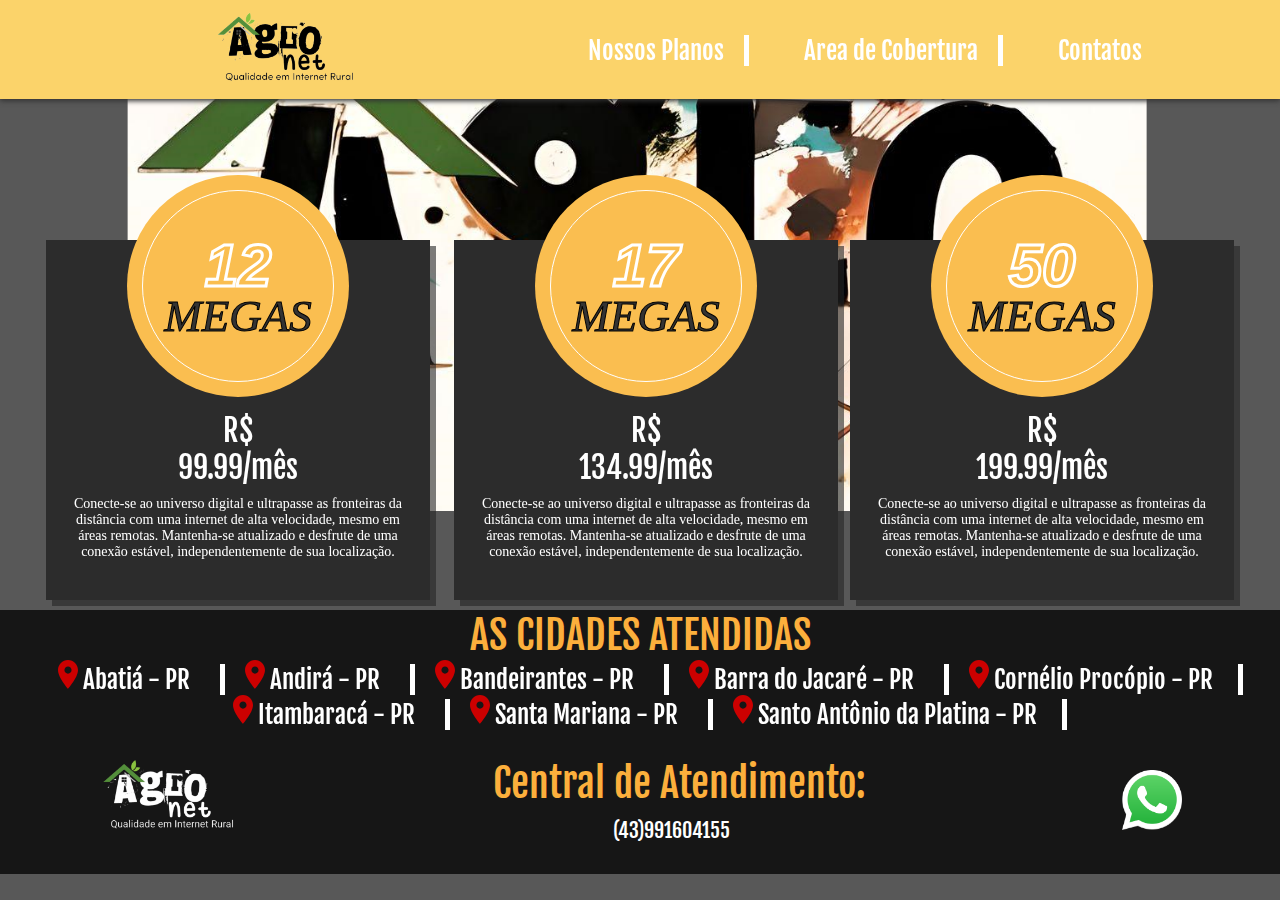
==== commit 6516d5a2: "Atualização 10/01/2024" ====
--- a/index.html
+++ b/index.html
@@ -1,225 +1,225 @@
-<!DOCTYPE html>
-<html xmlns="http://www.w3.org/1999/xhtml">
-
-<head>
-<meta http-equiv="Content-Type" content="text/html; charset=utf-8" /> <meta name="description" content="um teste" />
-<meta name="title" content="Site Padrão Lançamento - Modelo 13" />
-<link rel='stylesheet' type='text/css' href='template/pw-slider-engine/style.css' />
-
-    <title>Agro Net</title>
-
-    <meta name="viewport" content="width=device-width, initial-scale=1.0" />
-
-    <link rel="shortcut icon" type="imagex/png" href="img/logopagina.png">
-    <link rel="stylesheet" href="script/estilo.css">
-    <link rel="stylesheet" href="script/estilo.css">
-    <link href="https://fonts.googleapis.com/css?family=Fjalla+One" rel="stylesheet">
-    <script src='https://www.google.com/recaptcha/api.js'></script> 
-</head>
-
-<body>
-
-    <div class="topo-total">
-
-        <div class="topo">
-            <!-- Logo -->
-            <div class="logo img">
-                <img src="img/logo3.png" alt="Logo da empresa" title="Logo da empresa" />
-            </div>
-            
-            <div class="menu-total">
-                <div class="menu-resp"></div>
-                <!-- Menu com as localizações -->
-                <div class="menu">
-                    <ul>
-                        <li>
-                            <a  href="#planos" title="" data-text="Nossos Planos">     
-                               <svg width="30" height="70%" viewBox="0 0 9 13" fill="#cc0000">
-                               </svg> Nossos Planos
-                            </a>
-                        </li>
-                        <li>
-                            <a  href="#cobertura" title="" data-text="Area de Cobertura">     
-                               <svg width="30" height="70%" viewBox="0 0 9 13" fill="#cc0000">
-                               </svg> Area de Cobertura
-                            </a>
-                        </li>
-                        <li>
-                            <a  href="#rodape" title="" data-text="Contatos">     
-                               <svg width="30" height="70%" viewBox="0 0 9 13" fill="#cc0000">
-                               </svg> Contatos
-                            </a>
-                        </li>
-                    </ul>
-
-                </div>
-                <!-- Menu -->
-            </div>
-            <!-- menu Total -->
-        </div>
-        <!-- Topo -->
-    </div>
-    <!-- Topo Total -->
-
-    <div class="global">
-
-  <!-- Responsavel pela animação de fundo -->
-  <div id="wowslider-container1" >
-    <div class="ws_images">
-        <ul >
-          
-            <li>
-                <img class="gallery" src="img/fundo1.png" alt="1" title="1" /></li>
-        </ul>
-    </div>
-</div>
-    <!-- responsavel pelos banners -->
-    <div class="box-01-total">
-        <div class="box-01" id="planos">
-            <div class="box" >
-                <a href="">
-                    <div class="img">
-                     <i class="fas fa-server">
-                        <div class="titulo-planos">
-                         <span class="destaque">12 </span>
-                         <span class="normal">MEGAS</span>
-                        </div>
-                     </i>
-                    </div>
-                    <div class="titulo"><span class="preco">R$<br>99.99/mês</span></div>
-                    <div class="texto">Conecte-se ao universo digital e ultrapasse as fronteiras da distância com uma internet de alta velocidade, mesmo em áreas remotas. Mantenha-se atualizado e desfrute de uma conexão estável, independentemente de sua localização.</div>
-            </div>
-            <!-- box -->
-
-            <div class="box">
-                <a href="">
-                    <div class="img">
-                     <i class="fas fa-server">
-                        <div class="titulo-planos">
-                         <span class="destaque">17 </span>
-                         <span class="normal">MEGAS</span>
-                        </div>
-                     </i>
-                    </div>
-                    <div class="titulo"><span class="preco">R$<br>134.99/mês</span></div>
-                    <div class="texto">Conecte-se ao universo digital e ultrapasse as fronteiras da distância com uma internet de alta velocidade, mesmo em áreas remotas. Mantenha-se atualizado e desfrute de uma conexão estável, independentemente de sua localização.</div>
-                    
-                </a>
-            </div>
-            <!-- box -->
-            <div class="box">
-                <a href="">
-                    <div class="img">
-                     <i class="fas fa-server">
-                        <div class="titulo-planos">
-                         <span class="destaque">50 </span>
-                         <span class="normal">MEGAS</span>
-                        </div>
-                     </i>
-                    </div>
-                    <div class="titulo"><span class="preco">R$<br>199.99/mês</span></div>
-                    <div class="texto">Conecte-se ao universo digital e ultrapasse as fronteiras da distância com uma internet de alta velocidade, mesmo em áreas remotas. Mantenha-se atualizado e desfrute de uma conexão estável, independentemente de sua localização.</div>
-                    <div class="botao"><i class="fas fa-chevron-circle-right"></i></div>
-                </a>
-            </div>
-            <!-- box -->
-
-        </div>
-        <!-- box 01 -->
-    </div>
-    <!-- box 01 total -->
-    <div class="box-02-total">
-        <ul>
-            <span class="tituloLocais" id="cobertura">AS CIDADES ATENDIDAS</span>
-            <li>
-                <a class="cidades" title="" data-text="Abatiá - PR">     
-                    <svg width="20" height="50%" viewBox="0 0 9 13" fill="#cc0000">
-                    <path d="M4.5 0C2.01214 0 0 2.0345 0 4.55C0 7.9625 4.5 13 4.5 13C4.5 13 9 7.9625 9 4.55C9 2.0345 6.98786 0 4.5 0ZM4.5 6.175C3.61286 6.175 2.89286 5.447 2.89286 4.55C2.89286 3.653 3.61286 2.925 4.5 2.925C5.38714 2.925 6.10714 3.653 6.10714 4.55C6.10714 5.447 5.38714 6.175 4.5 6.175Z">  
-                    </path>
-                   </svg>&nbsp;Abatiá - PR&nbsp;
-                </a>
-               
-            
-                <a class="cidades" title="" data-text="Andirá - PR">     
-                <svg width="20" height="50%" viewBox="0 0 9 13" fill="#cc0000">
-                 <path d="M4.5 0C2.01214 0 0 2.0345 0 4.55C0 7.9625 4.5 13 4.5 13C4.5 13 9 7.9625 9 4.55C9 2.0345 6.98786 0 4.5 0ZM4.5 6.175C3.61286 6.175 2.89286 5.447 2.89286 4.55C2.89286 3.653 3.61286 2.925 4.5 2.925C5.38714 2.925 6.10714 3.653 6.10714 4.55C6.10714 5.447 5.38714 6.175 4.5 6.175Z">  
-                 </path>
-                </svg>&nbsp;Andirá - PR&nbsp;
-                </a>
-            
-                <a class="cidades" title="" data-text="Bandeirantes - PR">     
-                    <svg width="20" height="50%" viewBox="0 0 9 13" fill="#cc0000">
-                    <path d="M4.5 0C2.01214 0 0 2.0345 0 4.55C0 7.9625 4.5 13 4.5 13C4.5 13 9 7.9625 9 4.55C9 2.0345 6.98786 0 4.5 0ZM4.5 6.175C3.61286 6.175 2.89286 5.447 2.89286 4.55C2.89286 3.653 3.61286 2.925 4.5 2.925C5.38714 2.925 6.10714 3.653 6.10714 4.55C6.10714 5.447 5.38714 6.175 4.5 6.175Z">  
-                    </path>
-                   </svg>&nbsp;Bandeirantes - PR&nbsp;
-                </a>
-               
-                <a class="cidades" title="" data-text="Barra do Jacaré - PR">     
-                    <svg width="20" height="50%" viewBox="0 0 9 13" fill="#cc0000">
-                    <path d="M4.5 0C2.01214 0 0 2.0345 0 4.55C0 7.9625 4.5 13 4.5 13C4.5 13 9 7.9625 9 4.55C9 2.0345 6.98786 0 4.5 0ZM4.5 6.175C3.61286 6.175 2.89286 5.447 2.89286 4.55C2.89286 3.653 3.61286 2.925 4.5 2.925C5.38714 2.925 6.10714 3.653 6.10714 4.55C6.10714 5.447 5.38714 6.175 4.5 6.175Z">  
-                    </path>
-                   </svg>&nbsp;Barra do Jacaré - PR&nbsp;
-                </a>
-              
-                <a class="cidades" title="" data-text="Cornélio Procópio - PR">     
-                    <svg width="20" height="50%" viewBox="0 0 9 13" fill="#cc0000">
-                    <path d="M4.5 0C2.01214 0 0 2.0345 0 4.55C0 7.9625 4.5 13 4.5 13C4.5 13 9 7.9625 9 4.55C9 2.0345 6.98786 0 4.5 0ZM4.5 6.175C3.61286 6.175 2.89286 5.447 2.89286 4.55C2.89286 3.653 3.61286 2.925 4.5 2.925C5.38714 2.925 6.10714 3.653 6.10714 4.55C6.10714 5.447 5.38714 6.175 4.5 6.175Z">  
-                    </path>
-                   </svg>&nbsp;Cornélio Procópio - PR&nbsp;</br>
-                </a>
-             
-                <a class="cidades" title="" data-text="Itambaracá - PR">     
-                    <svg width="20" height="50%" viewBox="0 0 9 13" fill="#cc0000">
-                    <path d="M4.5 0C2.01214 0 0 2.0345 0 4.55C0 7.9625 4.5 13 4.5 13C4.5 13 9 7.9625 9 4.55C9 2.0345 6.98786 0 4.5 0ZM4.5 6.175C3.61286 6.175 2.89286 5.447 2.89286 4.55C2.89286 3.653 3.61286 2.925 4.5 2.925C5.38714 2.925 6.10714 3.653 6.10714 4.55C6.10714 5.447 5.38714 6.175 4.5 6.175Z">  
-                    </path>
-                   </svg>&nbsp;Itambaracá - PR&nbsp;
-                </a>
-              
-                <a class="cidades" title="" data-text="Santa Mariana - PR">     
-                    <svg width="20" height="50%" viewBox="0 0 9 13" fill="#cc0000">
-                    <path d="M4.5 0C2.01214 0 0 2.0345 0 4.55C0 7.9625 4.5 13 4.5 13C4.5 13 9 7.9625 9 4.55C9 2.0345 6.98786 0 4.5 0ZM4.5 6.175C3.61286 6.175 2.89286 5.447 2.89286 4.55C2.89286 3.653 3.61286 2.925 4.5 2.925C5.38714 2.925 6.10714 3.653 6.10714 4.55C6.10714 5.447 5.38714 6.175 4.5 6.175Z">  
-                    </path>
-                   </svg>&nbsp;Santa Mariana - PR&nbsp;
-                </a>
-             
-                <a class="cidades" title="" data-text="Santo Antônio da Platina - PR">     
-                    <svg width="20" height="50%" viewBox="0 0 9 13" fill="#cc0000">
-                    <path d="M4.5 0C2.01214 0 0 2.0345 0 4.55C0 7.9625 4.5 13 4.5 13C4.5 13 9 7.9625 9 4.55C9 2.0345 6.98786 0 4.5 0ZM4.5 6.175C3.61286 6.175 2.89286 5.447 2.89286 4.55C2.89286 3.653 3.61286 2.925 4.5 2.925C5.38714 2.925 6.10714 3.653 6.10714 4.55C6.10714 5.447 5.38714 6.175 4.5 6.175Z">  
-                    </path>
-                   </svg>&nbsp;Santo Antônio da Platina - PR&nbsp;
-                </a>
-            </li>
-        </ul>
-    </div>      
-    <!-- Gerando o rodape -->
-    <div class="rodape-total" id="rodape">
-            <div class="conteudo-rodape">
-                 <!-- conteudo rodape -->
-                <div class="logoRodape img">
-                    <a title="" target="_blank"><img src="img/fundo2.png" title="logo empresa" /></a>
-                </div>
-                <!-- Texto Rodape -->
-                <div class="texto-rodape">
-                    <span class="texto-PrincipalRodape">Central de Atendimento:<br></span>
-                    <span class="SubTexto-rodape">(43)991604155</span>
-                </div>
-                <!-- Texto Rodape -->
-                <div class="social-rodape">
-                    <!-- Botão do WhatsApp -->
-                        <a target="_blank" href="https://api.whatsapp.com/send?phone=43991604155" class="whatsapp-button" title="Iniciar uma conversa no WhatsApp!">
-                            <img src="img/WhatsApp.png" class="whatsapp-button" alt="icone WhatsApp">
-                        </a>
-                </div>
-               <!-- social Rodape -->
-            </div>
-        </div>
-        <!-- Rodape -->
-    </div>
-    <!-- Rodape Total -->
-    <!-- Importando todos os estilos e animações -->
-    <script src="script/bannersAnimacao.js"></script>
-    <script src="script/back.js"></script>
-    <script src="script/ground.js"></script>
-    <script src="script/banners.js"></script>
-</body>
+<!DOCTYPE html>
+<html xmlns="http://www.w3.org/1999/xhtml">
+
+<head>
+<meta http-equiv="Content-Type" content="text/html; charset=utf-8" /> <meta name="description" content="um teste" />
+<meta name="title" content="Site Padrão Lançamento - Modelo 13" />
+<link rel='stylesheet' type='text/css' href='template/pw-slider-engine/style.css' />
+
+    <title>Agro Net</title>
+
+    <meta name="viewport" content="width=device-width, initial-scale=1.0" />
+
+    <link rel="shortcut icon" type="imagex/png" href="img/logopagina.png">
+    <link rel="stylesheet" href="script/estilo.css">
+    <link rel="stylesheet" href="script/estilo.css">
+    <link href="https://fonts.googleapis.com/css?family=Fjalla+One" rel="stylesheet">
+    <script src='https://www.google.com/recaptcha/api.js'></script> 
+</head>
+
+<body>
+
+    <div class="topo-total">
+
+        <div class="topo">
+            <!-- Logo -->
+            <div class="logo img">
+                <img src="img/logo3.png" alt="Logo da empresa" title="Logo da empresa" />
+            </div>
+            
+            <div class="menu-total">
+                <div class="menu-resp"></div>
+                <!-- Menu com as localizações -->
+                <div class="menu">
+                    <ul>
+                        <li>
+                            <a  href="#planos" title="" data-text="Nossos Planos">     
+                               <svg width="30" height="70%" viewBox="0 0 9 13" fill="#cc0000">
+                               </svg> Nossos Planos
+                            </a>
+                        </li>
+                        <li>
+                            <a  href="#cobertura" title="" data-text="Area de Cobertura">     
+                               <svg width="30" height="70%" viewBox="0 0 9 13" fill="#cc0000">
+                               </svg> Area de Cobertura
+                            </a>
+                        </li>
+                        <li>
+                            <a  href="#rodape" title="" data-text="Contatos">     
+                               <svg width="30" height="70%" viewBox="0 0 9 13" fill="#cc0000">
+                               </svg> Contatos
+                            </a>
+                        </li>
+                    </ul>
+
+                </div>
+                <!-- Menu -->
+            </div>
+            <!-- menu Total -->
+        </div>
+        <!-- Topo -->
+    </div>
+    <!-- Topo Total -->
+
+    <div class="global">
+
+  <!-- Responsavel pela animação de fundo -->
+  <div id="wowslider-container1" >
+    <div class="ws_images">
+        <ul >
+          
+            <li>
+                <img class="gallery" src="img/fundo1.png" alt="1" title="1" /></li>
+        </ul>
+    </div>
+</div>
+    <!-- responsavel pelos banners -->
+    <div class="box-01-total">
+        <div class="box-01" id="planos">
+            <div class="box" >
+                <a href="">
+                    <div class="img">
+                     <i class="fas fa-server">
+                        <div class="titulo-planos">
+                         <span class="destaque">12 </span>
+                         <span class="normal">MEGAS</span>
+                        </div>
+                     </i>
+                    </div>
+                    <div class="titulo"><span class="preco">R$<br>99.99/mês</span></div>
+                    <div class="texto">Conecte-se ao universo digital e ultrapasse as fronteiras da distância com uma internet de alta velocidade, mesmo em áreas remotas. Mantenha-se atualizado e desfrute de uma conexão estável, independentemente de sua localização.</div>
+            </div>
+            <!-- box -->
+
+            <div class="box">
+                <a href="">
+                    <div class="img">
+                     <i class="fas fa-server">
+                        <div class="titulo-planos">
+                         <span class="destaque">17 </span>
+                         <span class="normal">MEGAS</span>
+                        </div>
+                     </i>
+                    </div>
+                    <div class="titulo"><span class="preco">R$<br>134.99/mês</span></div>
+                    <div class="texto">Conecte-se ao universo digital e ultrapasse as fronteiras da distância com uma internet de alta velocidade, mesmo em áreas remotas. Mantenha-se atualizado e desfrute de uma conexão estável, independentemente de sua localização.</div>
+                    
+                </a>
+            </div>
+            <!-- box -->
+            <div class="box">
+                <a href="">
+                    <div class="img">
+                     <i class="fas fa-server">
+                        <div class="titulo-planos">
+                         <span class="destaque">50 </span>
+                         <span class="normal">MEGAS</span>
+                        </div>
+                     </i>
+                    </div>
+                    <div class="titulo"><span class="preco">R$<br>199.99/mês</span></div>
+                    <div class="texto">Conecte-se ao universo digital e ultrapasse as fronteiras da distância com uma internet de alta velocidade, mesmo em áreas remotas. Mantenha-se atualizado e desfrute de uma conexão estável, independentemente de sua localização.</div>
+                    <div class="botao"><i class="fas fa-chevron-circle-right"></i></div>
+                </a>
+            </div>
+            <!-- box -->
+
+        </div>
+        <!-- box 01 -->
+    </div>
+    <!-- box 01 total -->
+    <div class="box-02-total">
+        <ul>
+            <span class="tituloLocais" id="cobertura">AS CIDADES ATENDIDAS</span>
+            <li>
+                <a class="cidades" title="" data-text="Abatiá - PR">     
+                    <svg width="20" height="50%" viewBox="0 0 9 13" fill="#cc0000">
+                    <path d="M4.5 0C2.01214 0 0 2.0345 0 4.55C0 7.9625 4.5 13 4.5 13C4.5 13 9 7.9625 9 4.55C9 2.0345 6.98786 0 4.5 0ZM4.5 6.175C3.61286 6.175 2.89286 5.447 2.89286 4.55C2.89286 3.653 3.61286 2.925 4.5 2.925C5.38714 2.925 6.10714 3.653 6.10714 4.55C6.10714 5.447 5.38714 6.175 4.5 6.175Z">  
+                    </path>
+                   </svg>&nbsp;Abatiá - PR&nbsp;
+                </a>
+               
+            
+                <a class="cidades" title="" data-text="Andirá - PR">     
+                <svg width="20" height="50%" viewBox="0 0 9 13" fill="#cc0000">
+                 <path d="M4.5 0C2.01214 0 0 2.0345 0 4.55C0 7.9625 4.5 13 4.5 13C4.5 13 9 7.9625 9 4.55C9 2.0345 6.98786 0 4.5 0ZM4.5 6.175C3.61286 6.175 2.89286 5.447 2.89286 4.55C2.89286 3.653 3.61286 2.925 4.5 2.925C5.38714 2.925 6.10714 3.653 6.10714 4.55C6.10714 5.447 5.38714 6.175 4.5 6.175Z">  
+                 </path>
+                </svg>&nbsp;Andirá - PR&nbsp;
+                </a>
+            
+                <a class="cidades" title="" data-text="Bandeirantes - PR">     
+                    <svg width="20" height="50%" viewBox="0 0 9 13" fill="#cc0000">
+                    <path d="M4.5 0C2.01214 0 0 2.0345 0 4.55C0 7.9625 4.5 13 4.5 13C4.5 13 9 7.9625 9 4.55C9 2.0345 6.98786 0 4.5 0ZM4.5 6.175C3.61286 6.175 2.89286 5.447 2.89286 4.55C2.89286 3.653 3.61286 2.925 4.5 2.925C5.38714 2.925 6.10714 3.653 6.10714 4.55C6.10714 5.447 5.38714 6.175 4.5 6.175Z">  
+                    </path>
+                   </svg>&nbsp;Bandeirantes - PR&nbsp;
+                </a>
+               
+                <a class="cidades" title="" data-text="Barra do Jacaré - PR">     
+                    <svg width="20" height="50%" viewBox="0 0 9 13" fill="#cc0000">
+                    <path d="M4.5 0C2.01214 0 0 2.0345 0 4.55C0 7.9625 4.5 13 4.5 13C4.5 13 9 7.9625 9 4.55C9 2.0345 6.98786 0 4.5 0ZM4.5 6.175C3.61286 6.175 2.89286 5.447 2.89286 4.55C2.89286 3.653 3.61286 2.925 4.5 2.925C5.38714 2.925 6.10714 3.653 6.10714 4.55C6.10714 5.447 5.38714 6.175 4.5 6.175Z">  
+                    </path>
+                   </svg>&nbsp;Barra do Jacaré - PR&nbsp;
+                </a>
+              
+                <a class="cidades" title="" data-text="Cornélio Procópio - PR">     
+                    <svg width="20" height="50%" viewBox="0 0 9 13" fill="#cc0000">
+                    <path d="M4.5 0C2.01214 0 0 2.0345 0 4.55C0 7.9625 4.5 13 4.5 13C4.5 13 9 7.9625 9 4.55C9 2.0345 6.98786 0 4.5 0ZM4.5 6.175C3.61286 6.175 2.89286 5.447 2.89286 4.55C2.89286 3.653 3.61286 2.925 4.5 2.925C5.38714 2.925 6.10714 3.653 6.10714 4.55C6.10714 5.447 5.38714 6.175 4.5 6.175Z">  
+                    </path>
+                   </svg>&nbsp;Cornélio Procópio - PR&nbsp;</br>
+                </a>
+             
+                <a class="cidades" title="" data-text="Itambaracá - PR">     
+                    <svg width="20" height="50%" viewBox="0 0 9 13" fill="#cc0000">
+                    <path d="M4.5 0C2.01214 0 0 2.0345 0 4.55C0 7.9625 4.5 13 4.5 13C4.5 13 9 7.9625 9 4.55C9 2.0345 6.98786 0 4.5 0ZM4.5 6.175C3.61286 6.175 2.89286 5.447 2.89286 4.55C2.89286 3.653 3.61286 2.925 4.5 2.925C5.38714 2.925 6.10714 3.653 6.10714 4.55C6.10714 5.447 5.38714 6.175 4.5 6.175Z">  
+                    </path>
+                   </svg>&nbsp;Itambaracá - PR&nbsp;
+                </a>
+              
+                <a class="cidades" title="" data-text="Santa Mariana - PR">     
+                    <svg width="20" height="50%" viewBox="0 0 9 13" fill="#cc0000">
+                    <path d="M4.5 0C2.01214 0 0 2.0345 0 4.55C0 7.9625 4.5 13 4.5 13C4.5 13 9 7.9625 9 4.55C9 2.0345 6.98786 0 4.5 0ZM4.5 6.175C3.61286 6.175 2.89286 5.447 2.89286 4.55C2.89286 3.653 3.61286 2.925 4.5 2.925C5.38714 2.925 6.10714 3.653 6.10714 4.55C6.10714 5.447 5.38714 6.175 4.5 6.175Z">  
+                    </path>
+                   </svg>&nbsp;Santa Mariana - PR&nbsp;
+                </a>
+             
+                <a class="cidades" title="" data-text="Santo Antônio da Platina - PR">     
+                    <svg width="20" height="50%" viewBox="0 0 9 13" fill="#cc0000">
+                    <path d="M4.5 0C2.01214 0 0 2.0345 0 4.55C0 7.9625 4.5 13 4.5 13C4.5 13 9 7.9625 9 4.55C9 2.0345 6.98786 0 4.5 0ZM4.5 6.175C3.61286 6.175 2.89286 5.447 2.89286 4.55C2.89286 3.653 3.61286 2.925 4.5 2.925C5.38714 2.925 6.10714 3.653 6.10714 4.55C6.10714 5.447 5.38714 6.175 4.5 6.175Z">  
+                    </path>
+                   </svg>&nbsp;Santo Antônio da Platina - PR&nbsp;
+                </a>
+            </li>
+        </ul>
+    </div>      
+    <!-- Gerando o rodape -->
+    <div class="rodape-total" id="rodape">
+            <div class="conteudo-rodape">
+                 <!-- conteudo rodape -->
+                <div class="logoRodape img">
+                    <a title="" target="_blank"><img src="img/fundo2.png" title="logo empresa" /></a>
+                </div>
+                <!-- Texto Rodape -->
+                <div class="texto-rodape">
+                    <span class="texto-PrincipalRodape">Central de Atendimento:<br></span>
+                    <span class="SubTexto-rodape">(43)991604155</span>
+                </div>
+                <!-- Texto Rodape -->
+                <div class="social-rodape">
+                    <!-- Botão do WhatsApp -->
+                        <a target="_blank" href="https://api.whatsapp.com/send?phone=43991604155" class="whatsapp-button" title="Iniciar uma conversa no WhatsApp!">
+                            <img src="img/WhatsApp.png" class="whatsapp-button" alt="icone WhatsApp">
+                        </a>
+                </div>
+               <!-- social Rodape -->
+            </div>
+        </div>
+        <!-- Rodape -->
+    </div>
+    <!-- Rodape Total -->
+    <!-- Importando todos os estilos e animações -->
+    <script src="script/bannersAnimacao.js"></script>
+    <script src="script/back.js"></script>
+    <script src="script/ground.js"></script>
+    <script src="script/banners.js"></script>
+</body>
 </html>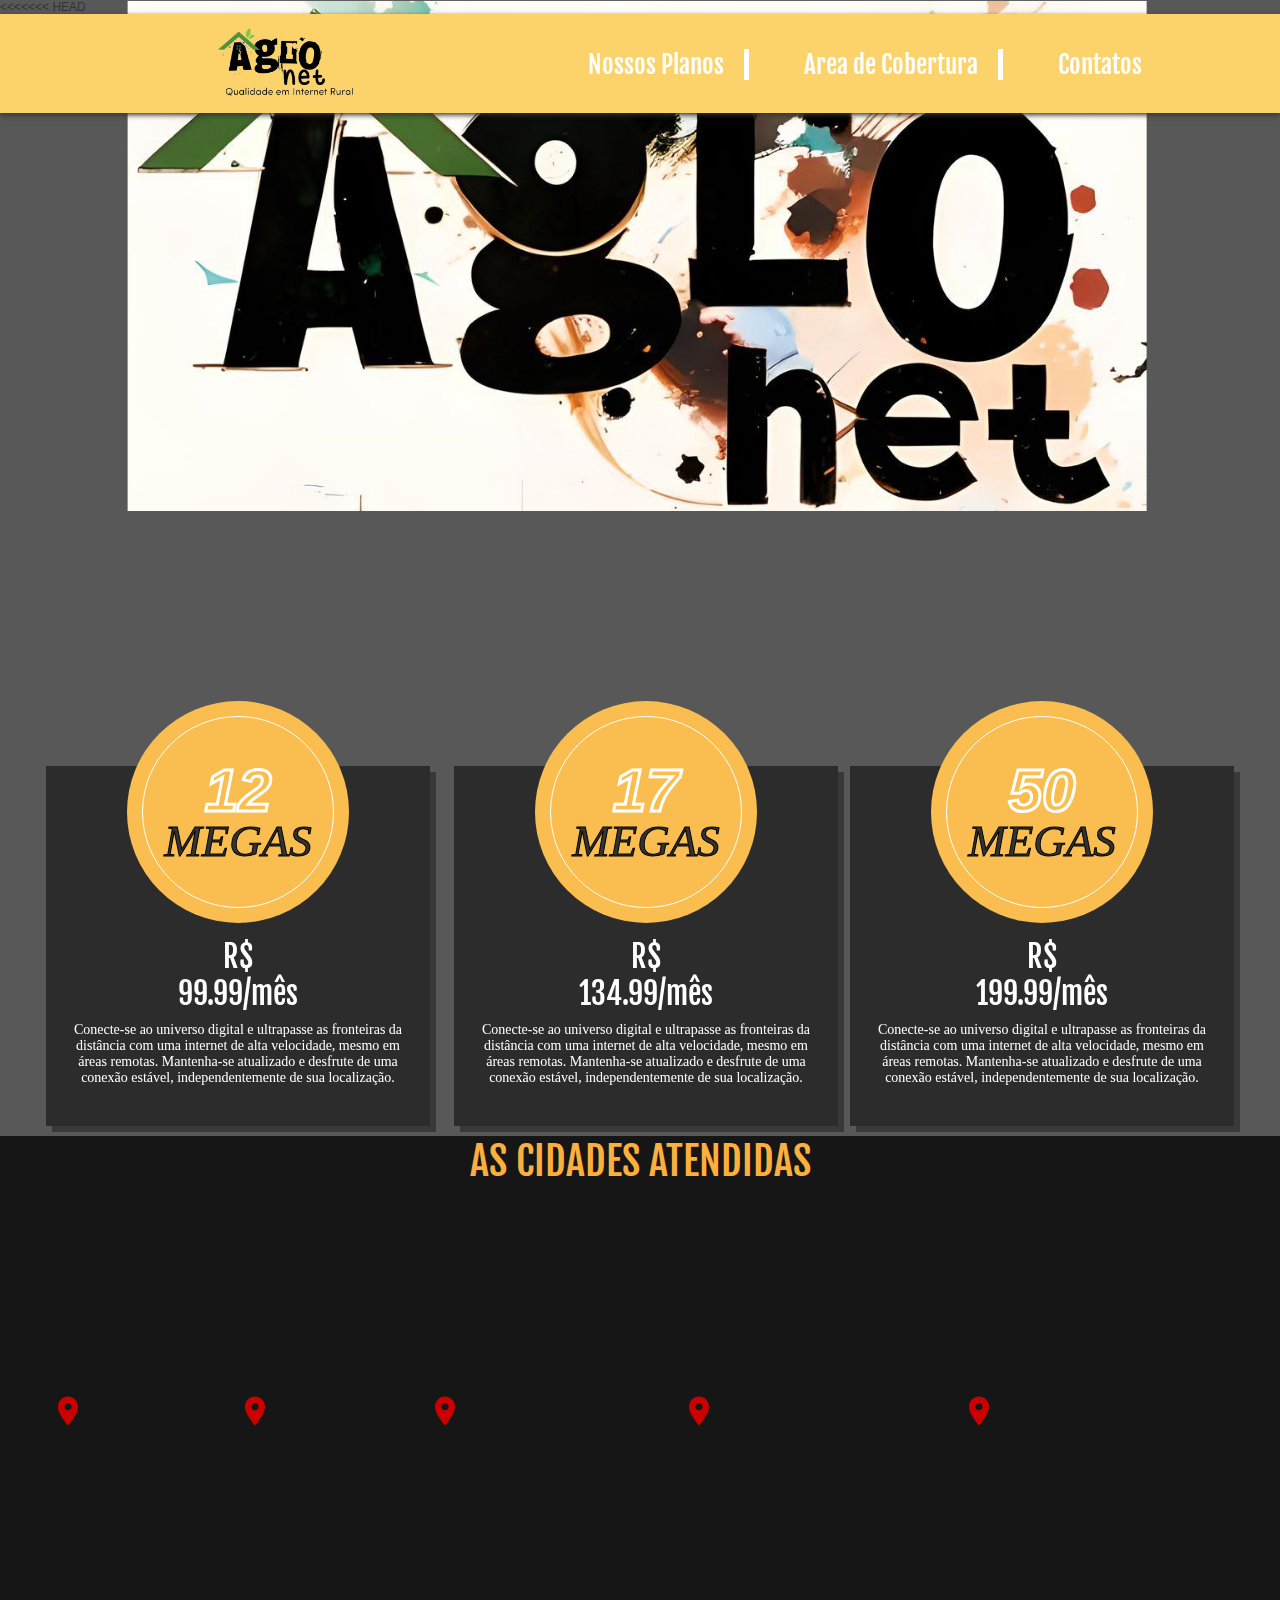
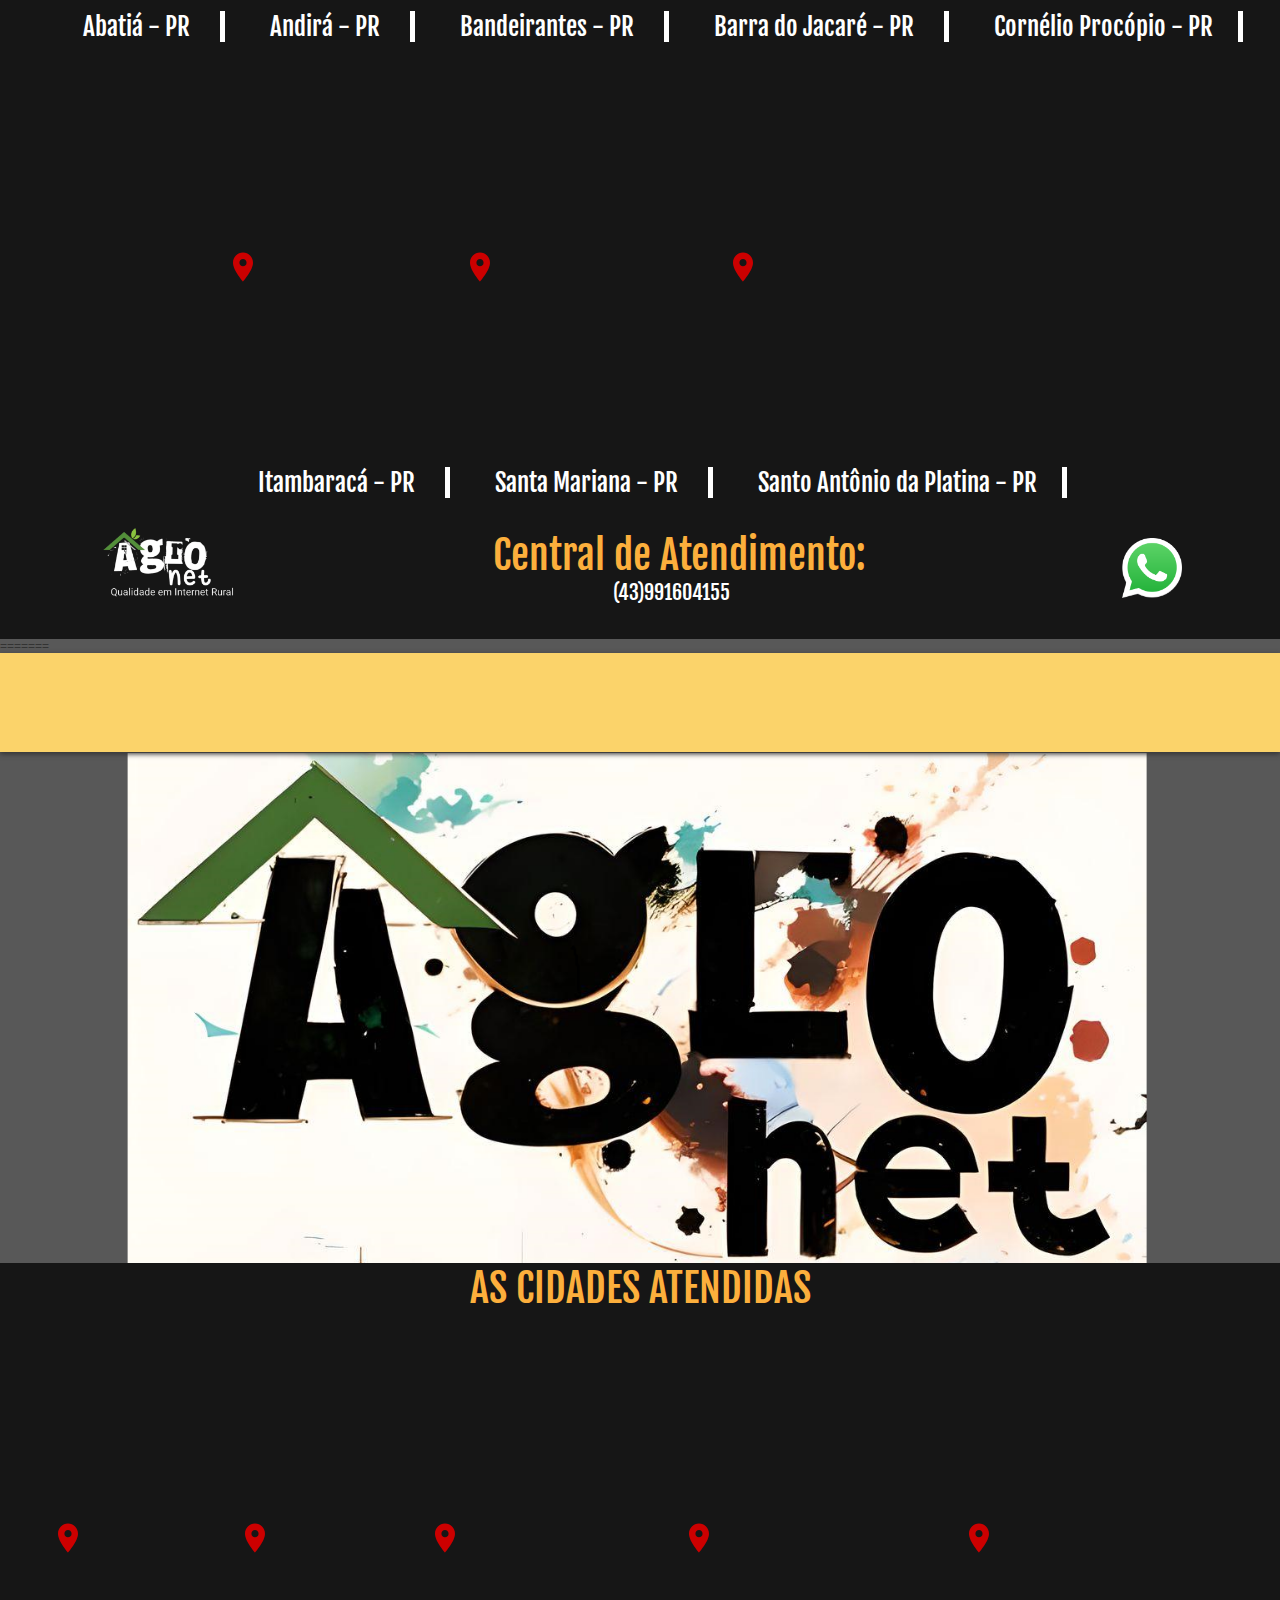
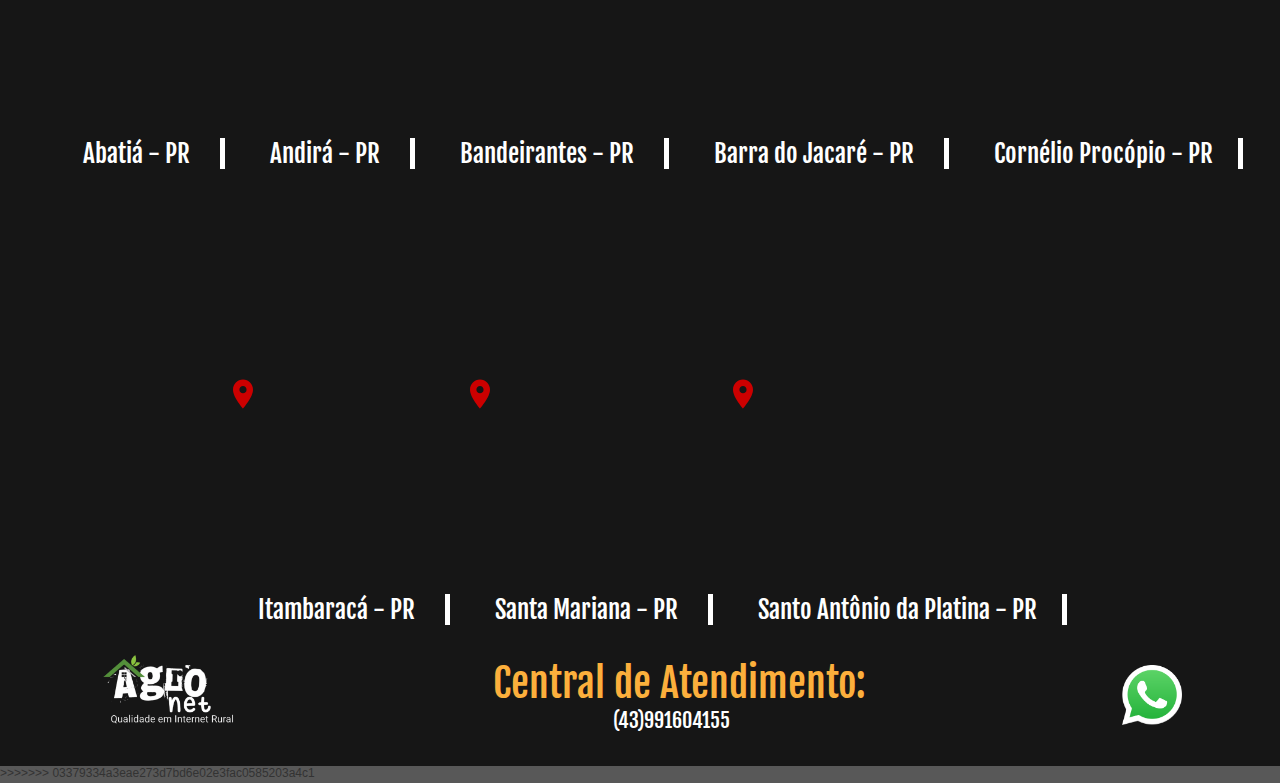
==== commit 30db9eec: "Atualização 10/01/2024" ====
--- a/index.html
+++ b/index.html
@@ -1,3 +1,4 @@
+<<<<<<< HEAD
 <!DOCTYPE html>
 <html xmlns="http://www.w3.org/1999/xhtml">
 
@@ -222,4 +223,230 @@
     <script src="script/ground.js"></script>
     <script src="script/banners.js"></script>
 </body>
+=======
+<!DOCTYPE html>
+<html xmlns="http://www.w3.org/1999/xhtml">
+
+<head>
+<meta http-equiv="Content-Type" content="text/html; charset=utf-8" /> <meta name="description" content="um teste" />
+<meta name="title" content="Site Padrão Lançamento - Modelo 13" />
+<link rel='stylesheet' type='text/css' href='template/pw-slider-engine/style.css' />
+
+    <title>Agro Net</title>
+
+    <meta name="viewport" content="width=device-width, initial-scale=1.0" />
+
+    <link rel="shortcut icon" type="imagex/png" href="img/logopagina.png">
+    <link rel="stylesheet" href="script/estilo.css">
+    <link rel="stylesheet" href="script/estilo.css">
+    <link href="https://fonts.googleapis.com/css?family=Fjalla+One" rel="stylesheet">
+    <script src='https://www.google.com/recaptcha/api.js'></script> 
+</head>
+
+<body>
+
+    <div class="topo-total">
+
+        <div class="topo">
+            <!-- Logo -->
+            <div class="logo img">
+                <img src="img/logo3.png" alt="Logo da empresa" title="Logo da empresa" />
+            </div>
+            
+            <div class="menu-total">
+                <div class="menu-resp"></div>
+                <!-- Menu com as localizações -->
+                <div class="menu">
+                    <ul>
+                        <li>
+                            <a  href="#planos" title="" data-text="Nossos Planos">     
+                               <svg width="30" height="70%" viewBox="0 0 9 13" fill="#cc0000">
+                               </svg> Nossos Planos
+                            </a>
+                        </li>
+                        <li>
+                            <a  href="#cobertura" title="" data-text="Area de Cobertura">     
+                               <svg width="30" height="70%" viewBox="0 0 9 13" fill="#cc0000">
+                               </svg> Area de Cobertura
+                            </a>
+                        </li>
+                        <li>
+                            <a  href="#rodape" title="" data-text="Contatos">     
+                               <svg width="30" height="70%" viewBox="0 0 9 13" fill="#cc0000">
+                               </svg> Contatos
+                            </a>
+                        </li>
+                    </ul>
+
+                </div>
+                <!-- Menu -->
+            </div>
+            <!-- menu Total -->
+        </div>
+        <!-- Topo -->
+    </div>
+    <!-- Topo Total -->
+
+    <div class="global">
+
+  <!-- Responsavel pela animação de fundo -->
+  <div id="wowslider-container1" >
+    <div class="ws_images">
+        <ul >
+          
+            <li>
+                <img class="gallery" src="img/fundo1.png" alt="1" title="1" /></li>
+        </ul>
+    </div>
+</div>
+    <!-- responsavel pelos banners -->
+    <div class="box-01-total">
+        <div class="box-01" id="planos">
+            <div class="box" >
+                <a href="">
+                    <div class="img">
+                     <i class="fas fa-server">
+                        <div class="titulo-planos">
+                         <span class="destaque">12 </span>
+                         <span class="normal">MEGAS</span>
+                        </div>
+                     </i>
+                    </div>
+                    <div class="titulo"><span class="preco">R$<br>99.99/mês</span></div>
+                    <div class="texto">Conecte-se ao universo digital e ultrapasse as fronteiras da distância com uma internet de alta velocidade, mesmo em áreas remotas. Mantenha-se atualizado e desfrute de uma conexão estável, independentemente de sua localização.</div>
+            </div>
+            <!-- box -->
+
+            <div class="box">
+                <a href="">
+                    <div class="img">
+                     <i class="fas fa-server">
+                        <div class="titulo-planos">
+                         <span class="destaque">17 </span>
+                         <span class="normal">MEGAS</span>
+                        </div>
+                     </i>
+                    </div>
+                    <div class="titulo"><span class="preco">R$<br>134.99/mês</span></div>
+                    <div class="texto">Conecte-se ao universo digital e ultrapasse as fronteiras da distância com uma internet de alta velocidade, mesmo em áreas remotas. Mantenha-se atualizado e desfrute de uma conexão estável, independentemente de sua localização.</div>
+                    
+                </a>
+            </div>
+            <!-- box -->
+            <div class="box">
+                <a href="">
+                    <div class="img">
+                     <i class="fas fa-server">
+                        <div class="titulo-planos">
+                         <span class="destaque">50 </span>
+                         <span class="normal">MEGAS</span>
+                        </div>
+                     </i>
+                    </div>
+                    <div class="titulo"><span class="preco">R$<br>199.99/mês</span></div>
+                    <div class="texto">Conecte-se ao universo digital e ultrapasse as fronteiras da distância com uma internet de alta velocidade, mesmo em áreas remotas. Mantenha-se atualizado e desfrute de uma conexão estável, independentemente de sua localização.</div>
+                    <div class="botao"><i class="fas fa-chevron-circle-right"></i></div>
+                </a>
+            </div>
+            <!-- box -->
+
+        </div>
+        <!-- box 01 -->
+    </div>
+    <!-- box 01 total -->
+    <div class="box-02-total">
+        <ul>
+            <span class="tituloLocais" id="cobertura">AS CIDADES ATENDIDAS</span>
+            <li>
+                <a class="cidades" title="" data-text="Abatiá - PR">     
+                    <svg width="20" height="50%" viewBox="0 0 9 13" fill="#cc0000">
+                    <path d="M4.5 0C2.01214 0 0 2.0345 0 4.55C0 7.9625 4.5 13 4.5 13C4.5 13 9 7.9625 9 4.55C9 2.0345 6.98786 0 4.5 0ZM4.5 6.175C3.61286 6.175 2.89286 5.447 2.89286 4.55C2.89286 3.653 3.61286 2.925 4.5 2.925C5.38714 2.925 6.10714 3.653 6.10714 4.55C6.10714 5.447 5.38714 6.175 4.5 6.175Z">  
+                    </path>
+                   </svg>&nbsp;Abatiá - PR&nbsp;
+                </a>
+               
+            
+                <a class="cidades" title="" data-text="Andirá - PR">     
+                <svg width="20" height="50%" viewBox="0 0 9 13" fill="#cc0000">
+                 <path d="M4.5 0C2.01214 0 0 2.0345 0 4.55C0 7.9625 4.5 13 4.5 13C4.5 13 9 7.9625 9 4.55C9 2.0345 6.98786 0 4.5 0ZM4.5 6.175C3.61286 6.175 2.89286 5.447 2.89286 4.55C2.89286 3.653 3.61286 2.925 4.5 2.925C5.38714 2.925 6.10714 3.653 6.10714 4.55C6.10714 5.447 5.38714 6.175 4.5 6.175Z">  
+                 </path>
+                </svg>&nbsp;Andirá - PR&nbsp;
+                </a>
+            
+                <a class="cidades" title="" data-text="Bandeirantes - PR">     
+                    <svg width="20" height="50%" viewBox="0 0 9 13" fill="#cc0000">
+                    <path d="M4.5 0C2.01214 0 0 2.0345 0 4.55C0 7.9625 4.5 13 4.5 13C4.5 13 9 7.9625 9 4.55C9 2.0345 6.98786 0 4.5 0ZM4.5 6.175C3.61286 6.175 2.89286 5.447 2.89286 4.55C2.89286 3.653 3.61286 2.925 4.5 2.925C5.38714 2.925 6.10714 3.653 6.10714 4.55C6.10714 5.447 5.38714 6.175 4.5 6.175Z">  
+                    </path>
+                   </svg>&nbsp;Bandeirantes - PR&nbsp;
+                </a>
+               
+                <a class="cidades" title="" data-text="Barra do Jacaré - PR">     
+                    <svg width="20" height="50%" viewBox="0 0 9 13" fill="#cc0000">
+                    <path d="M4.5 0C2.01214 0 0 2.0345 0 4.55C0 7.9625 4.5 13 4.5 13C4.5 13 9 7.9625 9 4.55C9 2.0345 6.98786 0 4.5 0ZM4.5 6.175C3.61286 6.175 2.89286 5.447 2.89286 4.55C2.89286 3.653 3.61286 2.925 4.5 2.925C5.38714 2.925 6.10714 3.653 6.10714 4.55C6.10714 5.447 5.38714 6.175 4.5 6.175Z">  
+                    </path>
+                   </svg>&nbsp;Barra do Jacaré - PR&nbsp;
+                </a>
+              
+                <a class="cidades" title="" data-text="Cornélio Procópio - PR">     
+                    <svg width="20" height="50%" viewBox="0 0 9 13" fill="#cc0000">
+                    <path d="M4.5 0C2.01214 0 0 2.0345 0 4.55C0 7.9625 4.5 13 4.5 13C4.5 13 9 7.9625 9 4.55C9 2.0345 6.98786 0 4.5 0ZM4.5 6.175C3.61286 6.175 2.89286 5.447 2.89286 4.55C2.89286 3.653 3.61286 2.925 4.5 2.925C5.38714 2.925 6.10714 3.653 6.10714 4.55C6.10714 5.447 5.38714 6.175 4.5 6.175Z">  
+                    </path>
+                   </svg>&nbsp;Cornélio Procópio - PR&nbsp;</br>
+                </a>
+             
+                <a class="cidades" title="" data-text="Itambaracá - PR">     
+                    <svg width="20" height="50%" viewBox="0 0 9 13" fill="#cc0000">
+                    <path d="M4.5 0C2.01214 0 0 2.0345 0 4.55C0 7.9625 4.5 13 4.5 13C4.5 13 9 7.9625 9 4.55C9 2.0345 6.98786 0 4.5 0ZM4.5 6.175C3.61286 6.175 2.89286 5.447 2.89286 4.55C2.89286 3.653 3.61286 2.925 4.5 2.925C5.38714 2.925 6.10714 3.653 6.10714 4.55C6.10714 5.447 5.38714 6.175 4.5 6.175Z">  
+                    </path>
+                   </svg>&nbsp;Itambaracá - PR&nbsp;
+                </a>
+              
+                <a class="cidades" title="" data-text="Santa Mariana - PR">     
+                    <svg width="20" height="50%" viewBox="0 0 9 13" fill="#cc0000">
+                    <path d="M4.5 0C2.01214 0 0 2.0345 0 4.55C0 7.9625 4.5 13 4.5 13C4.5 13 9 7.9625 9 4.55C9 2.0345 6.98786 0 4.5 0ZM4.5 6.175C3.61286 6.175 2.89286 5.447 2.89286 4.55C2.89286 3.653 3.61286 2.925 4.5 2.925C5.38714 2.925 6.10714 3.653 6.10714 4.55C6.10714 5.447 5.38714 6.175 4.5 6.175Z">  
+                    </path>
+                   </svg>&nbsp;Santa Mariana - PR&nbsp;
+                </a>
+             
+                <a class="cidades" title="" data-text="Santo Antônio da Platina - PR">     
+                    <svg width="20" height="50%" viewBox="0 0 9 13" fill="#cc0000">
+                    <path d="M4.5 0C2.01214 0 0 2.0345 0 4.55C0 7.9625 4.5 13 4.5 13C4.5 13 9 7.9625 9 4.55C9 2.0345 6.98786 0 4.5 0ZM4.5 6.175C3.61286 6.175 2.89286 5.447 2.89286 4.55C2.89286 3.653 3.61286 2.925 4.5 2.925C5.38714 2.925 6.10714 3.653 6.10714 4.55C6.10714 5.447 5.38714 6.175 4.5 6.175Z">  
+                    </path>
+                   </svg>&nbsp;Santo Antônio da Platina - PR&nbsp;
+                </a>
+            </li>
+        </ul>
+    </div>      
+    <!-- Gerando o rodape -->
+    <div class="rodape-total" id="rodape">
+            <div class="conteudo-rodape">
+                 <!-- conteudo rodape -->
+                <div class="logoRodape img">
+                    <a title="" target="_blank"><img src="img/fundo2.png" title="logo empresa" /></a>
+                </div>
+                <!-- Texto Rodape -->
+                <div class="texto-rodape">
+                    <span class="texto-PrincipalRodape">Central de Atendimento:<br></span>
+                    <span class="SubTexto-rodape">(43)991604155</span>
+                </div>
+                <!-- Texto Rodape -->
+                <div class="social-rodape">
+                    <!-- Botão do WhatsApp -->
+                        <a target="_blank" href="https://api.whatsapp.com/send?phone=43991604155" class="whatsapp-button" title="Iniciar uma conversa no WhatsApp!">
+                            <img src="img/WhatsApp.png" class="whatsapp-button" alt="icone WhatsApp">
+                        </a>
+                </div>
+               <!-- social Rodape -->
+            </div>
+        </div>
+        <!-- Rodape -->
+    </div>
+    <!-- Rodape Total -->
+    <!-- Importando todos os estilos e animações -->
+    <script src="script/bannersAnimacao.js"></script>
+    <script src="script/back.js"></script>
+    <script src="script/ground.js"></script>
+    <script src="script/banners.js"></script>
+</body>
+>>>>>>> 03379334a3eae273d7bd6e02e3fac0585203a4c1
 </html>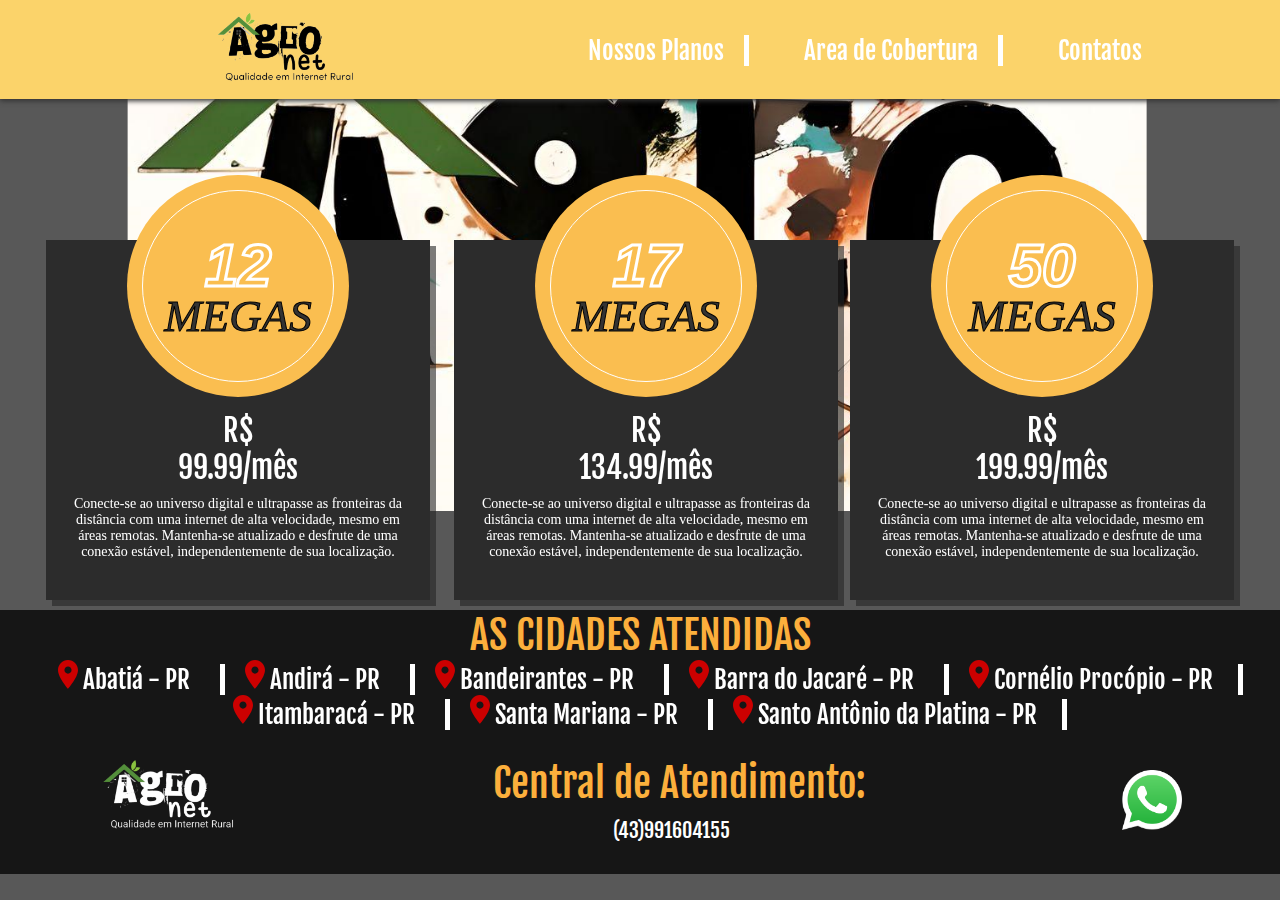
==== commit 0c3684f4: "Update index.html" ====
--- a/index.html
+++ b/index.html
@@ -1,4 +1,3 @@
-<<<<<<< HEAD
 <!DOCTYPE html>
 <html xmlns="http://www.w3.org/1999/xhtml">
 
@@ -223,230 +222,4 @@
     <script src="script/ground.js"></script>
     <script src="script/banners.js"></script>
 </body>
-=======
-<!DOCTYPE html>
-<html xmlns="http://www.w3.org/1999/xhtml">
-
-<head>
-<meta http-equiv="Content-Type" content="text/html; charset=utf-8" /> <meta name="description" content="um teste" />
-<meta name="title" content="Site Padrão Lançamento - Modelo 13" />
-<link rel='stylesheet' type='text/css' href='template/pw-slider-engine/style.css' />
-
-    <title>Agro Net</title>
-
-    <meta name="viewport" content="width=device-width, initial-scale=1.0" />
-
-    <link rel="shortcut icon" type="imagex/png" href="img/logopagina.png">
-    <link rel="stylesheet" href="script/estilo.css">
-    <link rel="stylesheet" href="script/estilo.css">
-    <link href="https://fonts.googleapis.com/css?family=Fjalla+One" rel="stylesheet">
-    <script src='https://www.google.com/recaptcha/api.js'></script> 
-</head>
-
-<body>
-
-    <div class="topo-total">
-
-        <div class="topo">
-            <!-- Logo -->
-            <div class="logo img">
-                <img src="img/logo3.png" alt="Logo da empresa" title="Logo da empresa" />
-            </div>
-            
-            <div class="menu-total">
-                <div class="menu-resp"></div>
-                <!-- Menu com as localizações -->
-                <div class="menu">
-                    <ul>
-                        <li>
-                            <a  href="#planos" title="" data-text="Nossos Planos">     
-                               <svg width="30" height="70%" viewBox="0 0 9 13" fill="#cc0000">
-                               </svg> Nossos Planos
-                            </a>
-                        </li>
-                        <li>
-                            <a  href="#cobertura" title="" data-text="Area de Cobertura">     
-                               <svg width="30" height="70%" viewBox="0 0 9 13" fill="#cc0000">
-                               </svg> Area de Cobertura
-                            </a>
-                        </li>
-                        <li>
-                            <a  href="#rodape" title="" data-text="Contatos">     
-                               <svg width="30" height="70%" viewBox="0 0 9 13" fill="#cc0000">
-                               </svg> Contatos
-                            </a>
-                        </li>
-                    </ul>
-
-                </div>
-                <!-- Menu -->
-            </div>
-            <!-- menu Total -->
-        </div>
-        <!-- Topo -->
-    </div>
-    <!-- Topo Total -->
-
-    <div class="global">
-
-  <!-- Responsavel pela animação de fundo -->
-  <div id="wowslider-container1" >
-    <div class="ws_images">
-        <ul >
-          
-            <li>
-                <img class="gallery" src="img/fundo1.png" alt="1" title="1" /></li>
-        </ul>
-    </div>
-</div>
-    <!-- responsavel pelos banners -->
-    <div class="box-01-total">
-        <div class="box-01" id="planos">
-            <div class="box" >
-                <a href="">
-                    <div class="img">
-                     <i class="fas fa-server">
-                        <div class="titulo-planos">
-                         <span class="destaque">12 </span>
-                         <span class="normal">MEGAS</span>
-                        </div>
-                     </i>
-                    </div>
-                    <div class="titulo"><span class="preco">R$<br>99.99/mês</span></div>
-                    <div class="texto">Conecte-se ao universo digital e ultrapasse as fronteiras da distância com uma internet de alta velocidade, mesmo em áreas remotas. Mantenha-se atualizado e desfrute de uma conexão estável, independentemente de sua localização.</div>
-            </div>
-            <!-- box -->
-
-            <div class="box">
-                <a href="">
-                    <div class="img">
-                     <i class="fas fa-server">
-                        <div class="titulo-planos">
-                         <span class="destaque">17 </span>
-                         <span class="normal">MEGAS</span>
-                        </div>
-                     </i>
-                    </div>
-                    <div class="titulo"><span class="preco">R$<br>134.99/mês</span></div>
-                    <div class="texto">Conecte-se ao universo digital e ultrapasse as fronteiras da distância com uma internet de alta velocidade, mesmo em áreas remotas. Mantenha-se atualizado e desfrute de uma conexão estável, independentemente de sua localização.</div>
-                    
-                </a>
-            </div>
-            <!-- box -->
-            <div class="box">
-                <a href="">
-                    <div class="img">
-                     <i class="fas fa-server">
-                        <div class="titulo-planos">
-                         <span class="destaque">50 </span>
-                         <span class="normal">MEGAS</span>
-                        </div>
-                     </i>
-                    </div>
-                    <div class="titulo"><span class="preco">R$<br>199.99/mês</span></div>
-                    <div class="texto">Conecte-se ao universo digital e ultrapasse as fronteiras da distância com uma internet de alta velocidade, mesmo em áreas remotas. Mantenha-se atualizado e desfrute de uma conexão estável, independentemente de sua localização.</div>
-                    <div class="botao"><i class="fas fa-chevron-circle-right"></i></div>
-                </a>
-            </div>
-            <!-- box -->
-
-        </div>
-        <!-- box 01 -->
-    </div>
-    <!-- box 01 total -->
-    <div class="box-02-total">
-        <ul>
-            <span class="tituloLocais" id="cobertura">AS CIDADES ATENDIDAS</span>
-            <li>
-                <a class="cidades" title="" data-text="Abatiá - PR">     
-                    <svg width="20" height="50%" viewBox="0 0 9 13" fill="#cc0000">
-                    <path d="M4.5 0C2.01214 0 0 2.0345 0 4.55C0 7.9625 4.5 13 4.5 13C4.5 13 9 7.9625 9 4.55C9 2.0345 6.98786 0 4.5 0ZM4.5 6.175C3.61286 6.175 2.89286 5.447 2.89286 4.55C2.89286 3.653 3.61286 2.925 4.5 2.925C5.38714 2.925 6.10714 3.653 6.10714 4.55C6.10714 5.447 5.38714 6.175 4.5 6.175Z">  
-                    </path>
-                   </svg>&nbsp;Abatiá - PR&nbsp;
-                </a>
-               
-            
-                <a class="cidades" title="" data-text="Andirá - PR">     
-                <svg width="20" height="50%" viewBox="0 0 9 13" fill="#cc0000">
-                 <path d="M4.5 0C2.01214 0 0 2.0345 0 4.55C0 7.9625 4.5 13 4.5 13C4.5 13 9 7.9625 9 4.55C9 2.0345 6.98786 0 4.5 0ZM4.5 6.175C3.61286 6.175 2.89286 5.447 2.89286 4.55C2.89286 3.653 3.61286 2.925 4.5 2.925C5.38714 2.925 6.10714 3.653 6.10714 4.55C6.10714 5.447 5.38714 6.175 4.5 6.175Z">  
-                 </path>
-                </svg>&nbsp;Andirá - PR&nbsp;
-                </a>
-            
-                <a class="cidades" title="" data-text="Bandeirantes - PR">     
-                    <svg width="20" height="50%" viewBox="0 0 9 13" fill="#cc0000">
-                    <path d="M4.5 0C2.01214 0 0 2.0345 0 4.55C0 7.9625 4.5 13 4.5 13C4.5 13 9 7.9625 9 4.55C9 2.0345 6.98786 0 4.5 0ZM4.5 6.175C3.61286 6.175 2.89286 5.447 2.89286 4.55C2.89286 3.653 3.61286 2.925 4.5 2.925C5.38714 2.925 6.10714 3.653 6.10714 4.55C6.10714 5.447 5.38714 6.175 4.5 6.175Z">  
-                    </path>
-                   </svg>&nbsp;Bandeirantes - PR&nbsp;
-                </a>
-               
-                <a class="cidades" title="" data-text="Barra do Jacaré - PR">     
-                    <svg width="20" height="50%" viewBox="0 0 9 13" fill="#cc0000">
-                    <path d="M4.5 0C2.01214 0 0 2.0345 0 4.55C0 7.9625 4.5 13 4.5 13C4.5 13 9 7.9625 9 4.55C9 2.0345 6.98786 0 4.5 0ZM4.5 6.175C3.61286 6.175 2.89286 5.447 2.89286 4.55C2.89286 3.653 3.61286 2.925 4.5 2.925C5.38714 2.925 6.10714 3.653 6.10714 4.55C6.10714 5.447 5.38714 6.175 4.5 6.175Z">  
-                    </path>
-                   </svg>&nbsp;Barra do Jacaré - PR&nbsp;
-                </a>
-              
-                <a class="cidades" title="" data-text="Cornélio Procópio - PR">     
-                    <svg width="20" height="50%" viewBox="0 0 9 13" fill="#cc0000">
-                    <path d="M4.5 0C2.01214 0 0 2.0345 0 4.55C0 7.9625 4.5 13 4.5 13C4.5 13 9 7.9625 9 4.55C9 2.0345 6.98786 0 4.5 0ZM4.5 6.175C3.61286 6.175 2.89286 5.447 2.89286 4.55C2.89286 3.653 3.61286 2.925 4.5 2.925C5.38714 2.925 6.10714 3.653 6.10714 4.55C6.10714 5.447 5.38714 6.175 4.5 6.175Z">  
-                    </path>
-                   </svg>&nbsp;Cornélio Procópio - PR&nbsp;</br>
-                </a>
-             
-                <a class="cidades" title="" data-text="Itambaracá - PR">     
-                    <svg width="20" height="50%" viewBox="0 0 9 13" fill="#cc0000">
-                    <path d="M4.5 0C2.01214 0 0 2.0345 0 4.55C0 7.9625 4.5 13 4.5 13C4.5 13 9 7.9625 9 4.55C9 2.0345 6.98786 0 4.5 0ZM4.5 6.175C3.61286 6.175 2.89286 5.447 2.89286 4.55C2.89286 3.653 3.61286 2.925 4.5 2.925C5.38714 2.925 6.10714 3.653 6.10714 4.55C6.10714 5.447 5.38714 6.175 4.5 6.175Z">  
-                    </path>
-                   </svg>&nbsp;Itambaracá - PR&nbsp;
-                </a>
-              
-                <a class="cidades" title="" data-text="Santa Mariana - PR">     
-                    <svg width="20" height="50%" viewBox="0 0 9 13" fill="#cc0000">
-                    <path d="M4.5 0C2.01214 0 0 2.0345 0 4.55C0 7.9625 4.5 13 4.5 13C4.5 13 9 7.9625 9 4.55C9 2.0345 6.98786 0 4.5 0ZM4.5 6.175C3.61286 6.175 2.89286 5.447 2.89286 4.55C2.89286 3.653 3.61286 2.925 4.5 2.925C5.38714 2.925 6.10714 3.653 6.10714 4.55C6.10714 5.447 5.38714 6.175 4.5 6.175Z">  
-                    </path>
-                   </svg>&nbsp;Santa Mariana - PR&nbsp;
-                </a>
-             
-                <a class="cidades" title="" data-text="Santo Antônio da Platina - PR">     
-                    <svg width="20" height="50%" viewBox="0 0 9 13" fill="#cc0000">
-                    <path d="M4.5 0C2.01214 0 0 2.0345 0 4.55C0 7.9625 4.5 13 4.5 13C4.5 13 9 7.9625 9 4.55C9 2.0345 6.98786 0 4.5 0ZM4.5 6.175C3.61286 6.175 2.89286 5.447 2.89286 4.55C2.89286 3.653 3.61286 2.925 4.5 2.925C5.38714 2.925 6.10714 3.653 6.10714 4.55C6.10714 5.447 5.38714 6.175 4.5 6.175Z">  
-                    </path>
-                   </svg>&nbsp;Santo Antônio da Platina - PR&nbsp;
-                </a>
-            </li>
-        </ul>
-    </div>      
-    <!-- Gerando o rodape -->
-    <div class="rodape-total" id="rodape">
-            <div class="conteudo-rodape">
-                 <!-- conteudo rodape -->
-                <div class="logoRodape img">
-                    <a title="" target="_blank"><img src="img/fundo2.png" title="logo empresa" /></a>
-                </div>
-                <!-- Texto Rodape -->
-                <div class="texto-rodape">
-                    <span class="texto-PrincipalRodape">Central de Atendimento:<br></span>
-                    <span class="SubTexto-rodape">(43)991604155</span>
-                </div>
-                <!-- Texto Rodape -->
-                <div class="social-rodape">
-                    <!-- Botão do WhatsApp -->
-                        <a target="_blank" href="https://api.whatsapp.com/send?phone=43991604155" class="whatsapp-button" title="Iniciar uma conversa no WhatsApp!">
-                            <img src="img/WhatsApp.png" class="whatsapp-button" alt="icone WhatsApp">
-                        </a>
-                </div>
-               <!-- social Rodape -->
-            </div>
-        </div>
-        <!-- Rodape -->
-    </div>
-    <!-- Rodape Total -->
-    <!-- Importando todos os estilos e animações -->
-    <script src="script/bannersAnimacao.js"></script>
-    <script src="script/back.js"></script>
-    <script src="script/ground.js"></script>
-    <script src="script/banners.js"></script>
-</body>
->>>>>>> 03379334a3eae273d7bd6e02e3fac0585203a4c1
 </html>